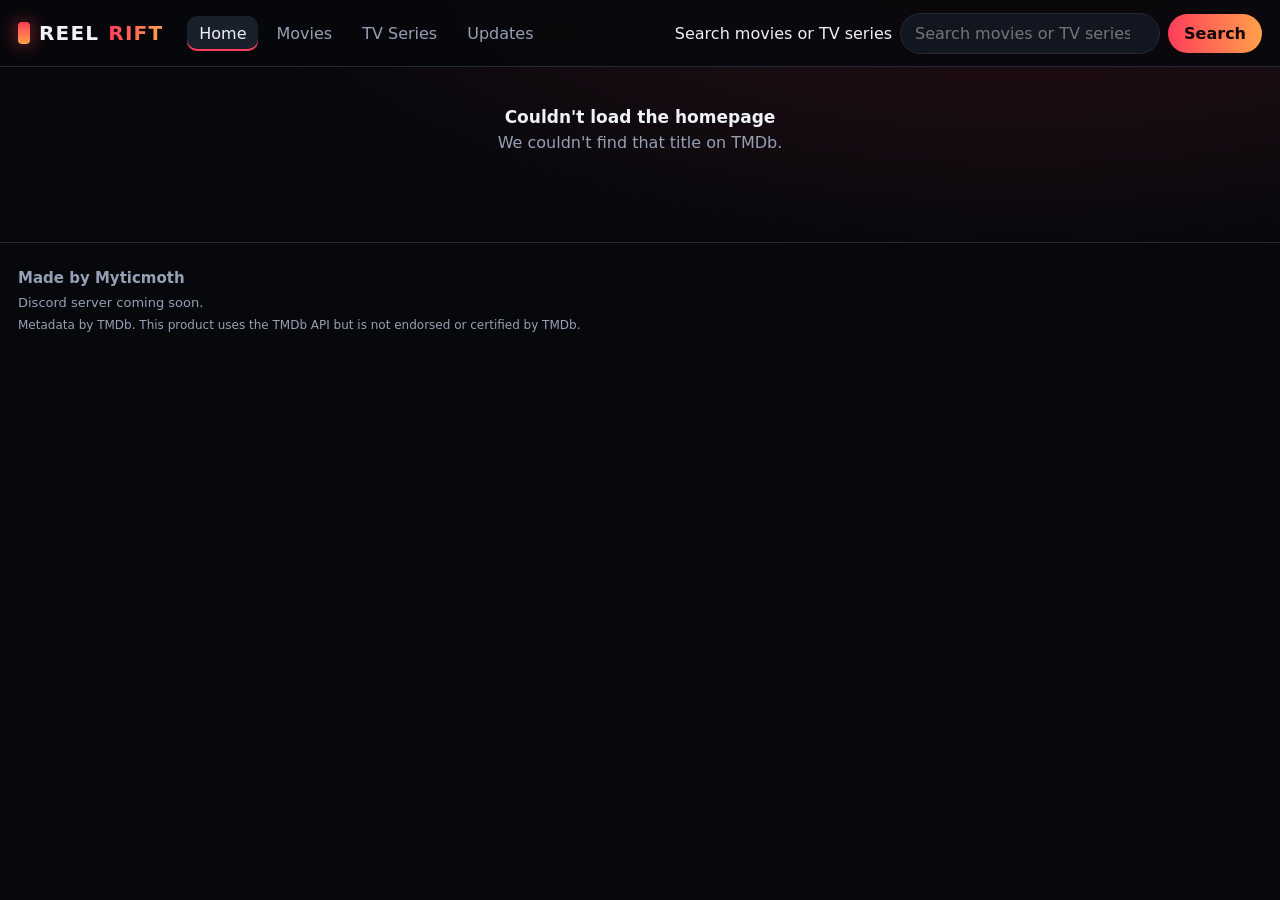
==== index.html @ a55b3f1a "Improve ReelRift SEO branding" ====
<!DOCTYPE html>
<html lang="en">
<head>
  <meta charset="UTF-8" />
  <meta name="viewport" content="width=device-width, initial-scale=1.0" />

  <!-- Primary SEO -->
  <title>ReelRift — Stream Movies &amp; TV Series</title>

  <meta
    name="description"
    content="ReelRift is a movie and TV series platform for discovering popular films, TV shows, and the latest updates."
  />

  <meta name="application-name" content="ReelRift" />
  <meta name="apple-mobile-web-app-title" content="ReelRift" />

  <meta
    name="robots"
    content="index, follow, max-image-preview:large, max-snippet:-1, max-video-preview:-1"
  />

  <!-- Canonical -->
  <link
    rel="canonical"
    href="https://reelrift-lake.vercel.app/"
  />

  <!-- Open Graph -->
  <meta property="og:type" content="website" />
  <meta property="og:site_name" content="ReelRift" />
  <meta
    property="og:title"
    content="ReelRift — Movies &amp; TV Series"
  />
  <meta
    property="og:description"
    content="Discover movies, TV series, and the latest updates on ReelRift."
  />
  <meta
    property="og:url"
    content="https://reelrift-lake.vercel.app/"
  />

  <!-- Twitter / X -->
  <meta name="twitter:card" content="summary" />
  <meta
    name="twitter:title"
    content="ReelRift — Movies &amp; TV Series"
  />
  <meta
    name="twitter:description"
    content="Discover movies and TV series on ReelRift."
  />

  <!-- Website structured data -->
  <script type="application/ld+json">
  {
    "@context": "https://schema.org",
    "@type": "WebSite",
    "name": "ReelRift",
    "alternateName": "ReelRift",
    "url": "https://reelrift-lake.vercel.app/"
  }
  </script>

  <link rel="stylesheet" href="/style.css" />
</head>

<body>

  <!-- Header -->
  <header class="site-header">
    <div class="wrap header-inner">

      <!-- Logo -->
      <a
        class="logo"
        href="/"
        aria-label="ReelRift Home"
      >
        <span class="dot"></span>
        REEL<span class="b">RIFT</span>
      </a>

      <!-- Navigation -->
      <nav
        class="nav"
        aria-label="Main navigation"
      >

        <button
          data-nav="home"
          class="active"
          type="button"
        >
          Home
        </button>

        <button
          data-nav="movies"
          type="button"
        >
          Movies
        </button>

        <button
          data-nav="tv"
          type="button"
        >
          TV Series
        </button>

        <button
          data-nav="updates"
          type="button"
        >
          Updates
        </button>

      </nav>

      <!-- Search -->
      <div class="search">

        <label
          for="searchInput"
          class="sr-only"
        >
          Search movies or TV series
        </label>

        <input
          id="searchInput"
          type="search"
          placeholder="Search movies or TV series…"
          autocomplete="off"
          aria-label="Search movies or TV series"
        />

        <button
          class="btn primary"
          id="searchBtn"
          type="button"
        >
          Search
        </button>

      </div>

    </div>
  </header>


  <!-- Main Content -->
  <main
    class="wrap"
    id="app"
  >
  </main>


  <!-- Footer -->
  <footer class="site-footer">
    <div
      class="wrap"
      id="siteFooter"
    >
    </div>
  </footer>


  <!-- JavaScript -->
  <script src="/script.js"></script>

</body>
</html>
---- style.css ----
:root {
  --bg: #07080c;
  --bg-2: #0d1017;
  --surface: #121620;
  --surface-2: #1a1f2c;
  --line: #232936;
  --text: #eef1f7;
  --muted: #96a0b5;
  --brand: #ff3d5a;
  --brand-2: #ffa14a;
  --radius: 14px;
  --shadow: 0 18px 40px rgba(0, 0, 0, 0.5);
}

* { box-sizing: border-box; margin: 0; padding: 0; }

html, body { background: var(--bg); color: var(--text); }

body {
  font-family: "Segoe UI", system-ui, -apple-system, Roboto, Helvetica, Arial, sans-serif;
  min-height: 100vh;
  -webkit-font-smoothing: antialiased;
  background-image: radial-gradient(1200px 500px at 80% -10%, rgba(255, 61, 90, 0.16), transparent 70%);
}

img { display: block; max-width: 100%; }
a { color: inherit; text-decoration: none; }
button, input, select { font: inherit; color: inherit; }

.wrap { width: 100%; max-width: 1280px; margin: 0 auto; padding: 0 18px; }

/* ---------- header ---------- */
.site-header {
  position: sticky; top: 0; z-index: 50;
  backdrop-filter: blur(14px);
  background: rgba(7, 8, 12, 0.82);
  border-bottom: 1px solid var(--line);
}
.header-inner { display: flex; align-items: center; gap: 16px; height: 66px; }
.logo { display: flex; align-items: center; gap: 9px; font-weight: 800; letter-spacing: 0.06em; font-size: 20px; }
.logo .dot {
  width: 12px; height: 22px; border-radius: 4px;
  background: linear-gradient(180deg, var(--brand), var(--brand-2));
  box-shadow: 0 0 18px rgba(255, 61, 90, 0.7);
}
.logo span.b { background: linear-gradient(90deg, var(--brand), var(--brand-2)); -webkit-background-clip: text; background-clip: text; color: transparent; }

.nav { display: flex; gap: 6px; margin-left: 8px; }
.nav button {
  background: transparent; border: 0; cursor: pointer; color: var(--muted);
  padding: 8px 12px; border-radius: 10px; transition: 0.2s;
}
.nav button:hover { color: var(--text); background: var(--surface-2); }
.nav button.active { color: var(--text); background: var(--surface-2); box-shadow: inset 0 -2px 0 var(--brand); }

.search { margin-left: auto; display: flex; align-items: center; gap: 8px; }
.search input {
  width: 260px; max-width: 46vw;
  background: var(--surface); border: 1px solid var(--line);
  padding: 10px 14px; border-radius: 999px; outline: none; transition: 0.2s;
}
.search input:focus { border-color: var(--brand); box-shadow: 0 0 0 3px rgba(255, 61, 90, 0.16); }
.btn {
  cursor: pointer; border: 1px solid var(--line); background: var(--surface);
  padding: 10px 16px; border-radius: 999px; transition: 0.2s; white-space: nowrap;
}
.btn:hover { border-color: var(--brand); transform: translateY(-1px); }
.btn.primary { border: 0; background: linear-gradient(90deg, var(--brand), var(--brand-2)); color: #12060a; font-weight: 700; }

/* ---------- hero ---------- */
.hero {
  position: relative; margin: 20px auto 8px; border-radius: 22px; overflow: hidden;
  min-height: 380px; display: flex; align-items: flex-end; box-shadow: var(--shadow);
  background: var(--surface);
}
.hero img.bd { position: absolute; inset: 0; width: 100%; height: 100%; object-fit: cover; opacity: 0.55; }
.hero .veil { position: absolute; inset: 0; background: linear-gradient(90deg, rgba(7,8,12,0.96) 12%, rgba(7,8,12,0.35) 70%, rgba(7,8,12,0.9)); }
.hero-body { position: relative; padding: 34px; max-width: 640px; }
.hero-body h1 { font-size: clamp(26px, 4vw, 44px); line-height: 1.08; margin-bottom: 10px; }
.hero-body p { color: var(--muted); margin-bottom: 16px; display: -webkit-box; -webkit-line-clamp: 3; -webkit-box-orient: vertical; overflow: hidden; }
.pill-row { display: flex; gap: 8px; flex-wrap: wrap; margin-bottom: 14px; }
.pill { font-size: 12px; padding: 5px 10px; border-radius: 999px; background: var(--surface-2); border: 1px solid var(--line); color: var(--muted); }

/* ---------- rows ---------- */
.section { margin: 34px 0; }
.section-head { display: flex; align-items: center; justify-content: space-between; margin-bottom: 14px; }
.section-head h2 { font-size: 19px; letter-spacing: 0.02em; }
.section-head h2::before { content: ""; display: inline-block; width: 4px; height: 16px; margin-right: 10px; border-radius: 3px; background: linear-gradient(180deg, var(--brand), var(--brand-2)); vertical-align: -2px; }

.grid { display: grid; gap: 16px; grid-template-columns: repeat(auto-fill, minmax(158px, 1fr)); }

.card { cursor: pointer; border-radius: var(--radius); overflow: hidden; background: var(--surface); border: 1px solid var(--line); transition: transform 0.25s, border-color 0.25s, box-shadow 0.25s; }
.card:hover { transform: translateY(-6px); border-color: rgba(255, 61, 90, 0.6); box-shadow: var(--shadow); }
.poster { position: relative; aspect-ratio: 2 / 3; background: var(--surface-2); }
.poster img { width: 100%; height: 100%; object-fit: cover; }
.poster .noimg { display: flex; width: 100%; height: 100%; align-items: center; justify-content: center; color: var(--muted); font-size: 12px; text-align: center; padding: 10px; }
.badge { position: absolute; top: 8px; right: 8px; background: rgba(7,8,12,0.8); border: 1px solid var(--line); padding: 3px 8px; border-radius: 999px; font-size: 12px; font-weight: 700; }
.badge.star { color: var(--brand-2); }
.card-body { padding: 10px 12px 13px; }
.card-body h3 { font-size: 14px; font-weight: 600; line-height: 1.3; white-space: nowrap; overflow: hidden; text-overflow: ellipsis; }
.card-body small { color: var(--muted); font-size: 12px; }

/* ---------- watch page ---------- */
.watch-player { width: 100%; max-width: 1200px; aspect-ratio: 16 / 9; margin: 0 auto; background: #000; border-radius: 12px; overflow: hidden; box-shadow: var(--shadow); }
.watch-player iframe { width: 100%; height: 100%; border: 0; display: block; }

.servers { display: flex; gap: 10px; flex-wrap: wrap; justify-content: center; margin: 16px auto; max-width: 1200px; }
.server-btn { cursor: pointer; background: var(--surface); border: 1px solid var(--line); padding: 10px 20px; border-radius: 10px; transition: 0.2s; }
.server-btn:hover { border-color: var(--brand); }
.server-btn.active { background: linear-gradient(90deg, var(--brand), var(--brand-2)); color: #12060a; font-weight: 700; border-color: transparent; }

.detail { display: grid; grid-template-columns: 220px 1fr; gap: 24px; max-width: 1200px; margin: 26px auto; }
.detail .poster { border-radius: var(--radius); overflow: hidden; border: 1px solid var(--line); }
.detail h1 { font-size: clamp(22px, 3vw, 32px); margin-bottom: 8px; }
.detail p.ov { color: var(--muted); line-height: 1.65; margin: 12px 0; }
.meta { display: grid; grid-template-columns: repeat(auto-fit, minmax(140px, 1fr)); gap: 10px; margin-top: 14px; }
.meta div { background: var(--surface); border: 1px solid var(--line); border-radius: 10px; padding: 10px 12px; }
.meta span { display: block; color: var(--muted); font-size: 12px; margin-bottom: 3px; }

/* seasons + episodes */
.chips { display: flex; gap: 8px; flex-wrap: wrap; margin: 12px 0 18px; }
.chip { cursor: pointer; background: var(--surface); border: 1px solid var(--line); padding: 8px 14px; border-radius: 999px; transition: 0.2s; }
.chip:hover { border-color: var(--brand); }
.chip.active { background: var(--surface-2); box-shadow: inset 0 -2px 0 var(--brand); }

.eplist { display: grid; gap: 12px; max-width: 1200px; margin: 0 auto; }
.ep { display: grid; grid-template-columns: 160px 1fr; gap: 14px; background: var(--surface); border: 1px solid var(--line); border-radius: var(--radius); overflow: hidden; cursor: pointer; transition: 0.2s; }
.ep:hover { border-color: rgba(255,61,90,0.6); transform: translateY(-2px); }
.ep.active { border-color: var(--brand); }
.ep .thumb { aspect-ratio: 16 / 9; background: var(--surface-2); }
.ep .thumb img { width: 100%; height: 100%; object-fit: cover; }
.ep .info { padding: 12px 14px 14px 0; }
.ep .info h4 { font-size: 15px; margin-bottom: 4px; }
.ep .info p { color: var(--muted); font-size: 13px; line-height: 1.5; display: -webkit-box; -webkit-line-clamp: 2; -webkit-box-orient: vertical; overflow: hidden; }
.ep .info small { color: var(--muted); font-size: 12px; }

/* helpers */
.msg { text-align: center; padding: 40px 16px; color: var(--muted); }
.msg strong { display: block; color: var(--text); font-size: 17px; margin-bottom: 6px; }
.center { text-align: center; }
.hidden { display: none !important; }
.skeleton { border-radius: var(--radius); background: linear-gradient(90deg, var(--surface) 25%, var(--surface-2) 37%, var(--surface) 63%); background-size: 400% 100%; animation: sh 1.3s infinite linear; aspect-ratio: 2/3; }
@keyframes sh { 0% { background-position: 100% 0; } 100% { background-position: 0 0; } }
.fade { animation: fade 0.35s ease both; }
@keyframes fade { from { opacity: 0; transform: translateY(8px); } to { opacity: 1; transform: none; } }

footer.site-footer { border-top: 1px solid var(--line); margin-top: 50px; padding: 26px 0; color: var(--muted); font-size: 13px; }

/* ---------- admin ---------- */
.admin-shell { max-width: 1100px; margin: 40px auto; padding: 0 18px; }
.panel { background: var(--surface); border: 1px solid var(--line); border-radius: var(--radius); padding: 20px; margin-bottom: 18px; }
.panel h3 { margin-bottom: 12px; font-size: 16px; }
.field { margin-bottom: 12px; }
.field label { display: block; font-size: 12px; color: var(--muted); margin-bottom: 6px; }
.field input, .field select {
  width: 100%; background: var(--bg-2); border: 1px solid var(--line);
  padding: 11px 13px; border-radius: 10px; outline: none;
}
.field input:focus, .field select:focus { border-color: var(--brand); }
.row2 { display: grid; grid-template-columns: 1fr 1fr; gap: 12px; }
.login-card { max-width: 380px; margin: 12vh auto; }
.error { color: var(--brand); font-size: 13px; margin-top: 8px; }
.ok { color: #52d98a; font-size: 13px; margin-top: 8px; }
table.saved { width: 100%; border-collapse: collapse; font-size: 13px; }
table.saved th, table.saved td { text-align: left; padding: 9px 8px; border-bottom: 1px solid var(--line); word-break: break-all; }
table.saved th { color: var(--muted); font-weight: 600; }
.res-list { display: grid; gap: 8px; max-height: 320px; overflow: auto; }
.res { display: flex; gap: 10px; align-items: center; padding: 8px; border: 1px solid var(--line); border-radius: 10px; cursor: pointer; background: var(--bg-2); }
.res:hover { border-color: var(--brand); }
.res img { width: 42px; height: 63px; object-fit: cover; border-radius: 6px; background: var(--surface-2); }
.res b { font-size: 14px; }
.res small { color: var(--muted); display: block; }

@media (max-width: 760px) {
  .header-inner { flex-wrap: wrap; height: auto; padding: 12px 0; gap: 10px; }
  .search { width: 100%; margin-left: 0; order: 3; }
  .search input { width: 100%; max-width: none; }
  .detail { grid-template-columns: 1fr; }
  .detail .poster { max-width: 200px; }
  .ep { grid-template-columns: 120px 1fr; }
  .ep .info { padding: 10px 12px 12px 0; }
  .row2 { grid-template-columns: 1fr; }
  .grid { grid-template-columns: repeat(auto-fill, minmax(130px, 1fr)); gap: 12px; }
  .hero { min-height: 300px; }
  .hero-body { padding: 20px; }
}
/* blocked playback notice */
.blocked{
  display:flex;flex-direction:column;align-items:center;justify-content:center;
  height:100%;min-height:280px;gap:8px;text-align:center;padding:28px;
}
.blocked h3{font-size:20px;margin:0;color:var(--accent,#ff3d5a)}
.blocked p{margin:0;color:var(--muted);font-size:14px;max-width:420px}

/* footer */
.site-footer .foot-main{font-size:15px;font-weight:700}
.site-footer .foot-sub{margin-top:8px}

/* ---------- what is ReelRift ---------- */
.about-card {
  background: var(--surface);
  border: 1px solid var(--line);
  border-radius: 18px;
  padding: 26px 28px;
  position: relative;
  overflow: hidden;
}
.about-card::before {
  content: ""; position: absolute; left: 0; top: 0; bottom: 0; width: 4px;
  background: linear-gradient(180deg, var(--brand), var(--brand-2));
}
.about-card h2 { font-size: 22px; margin-bottom: 10px; }
.about-card p { color: var(--muted); line-height: 1.7; max-width: 820px; }

/* ---------- FAQ ---------- */
.faq-item {
  background: var(--surface);
  border: 1px solid var(--line);
  border-radius: 12px;
  padding: 4px 16px;
  margin-bottom: 10px;
  transition: border-color 0.2s;
}
.faq-item[open] { border-color: rgba(255, 61, 90, 0.55); }
.faq-item summary {
  cursor: pointer; list-style: none;
  padding: 14px 0; font-weight: 600; font-size: 15px;
  display: flex; align-items: center; justify-content: space-between; gap: 12px;
}
.faq-item summary::-webkit-details-marker { display: none; }
.faq-item summary::after {
  content: "+"; color: var(--brand-2); font-size: 22px; font-weight: 400;
  line-height: 1; transition: transform 0.2s;
}
.faq-item[open] summary::after { transform: rotate(45deg); }
.faq-item p { color: var(--muted); line-height: 1.65; padding: 0 0 16px; font-size: 14px; }

/* ---------- home search box ---------- */
.hs-card {
  background: linear-gradient(135deg, rgba(255, 61, 90, 0.12), rgba(255, 161, 74, 0.08)), var(--surface);
  border: 1px solid var(--line);
  border-radius: 18px;
  padding: 28px;
  text-align: center;
}
.hs-card h2 { font-size: 20px; margin-bottom: 16px; }
.hs-row { display: flex; gap: 10px; max-width: 560px; margin: 0 auto; }
.hs-row input {
  flex: 1; background: var(--bg-2); border: 1px solid var(--line);
  padding: 13px 18px; border-radius: 999px; outline: none; transition: 0.2s;
}
.hs-row input:focus { border-color: var(--brand); box-shadow: 0 0 0 3px rgba(255, 61, 90, 0.16); }
.hs-row .btn { padding: 13px 24px; }

@media (max-width: 560px) {
  .hs-row { flex-direction: column; }
}

/* ---------- updates & reports page ---------- */
.page-head h1 {
  font-size: clamp(28px, 4vw, 40px);
  letter-spacing: -0.02em;
  margin-bottom: 8px;
}
.page-head p { color: var(--muted); max-width: 680px; line-height: 1.7; }

.updates-list { display: grid; gap: 14px; }
.update-card {
  background: var(--surface);
  border: 1px solid var(--line);
  border-radius: 16px;
  padding: 22px 24px;
  position: relative;
  transition: border-color 0.2s, transform 0.2s;
}
.update-card:hover { border-color: rgba(255, 61, 90, 0.4); transform: translateY(-2px); }
.update-card.pinned::before {
  content: ""; position: absolute; left: 0; top: 0; bottom: 0; width: 4px;
  border-radius: 16px 0 0 16px;
  background: linear-gradient(180deg, var(--brand), var(--brand-2));
}
.update-meta {
  display: flex; align-items: center; gap: 10px;
  margin-bottom: 8px; font-size: 12px; color: var(--muted);
}
.update-card h3 { font-size: 18px; margin-bottom: 8px; }
.update-card p { color: var(--muted); line-height: 1.7; font-size: 14px; white-space: pre-wrap; }

.report-card {
  background: linear-gradient(135deg, rgba(255, 61, 90, 0.1), rgba(255, 161, 74, 0.06)), var(--surface);
  border: 1px solid var(--line);
  border-radius: 18px;
  padding: 28px;
}
.report-card h2 { font-size: 20px; margin-bottom: 6px; }
.report-sub { color: var(--muted); font-size: 14px; margin-bottom: 18px; }
.report-card .field { margin-bottom: 14px; }
.report-card label { display: block; font-size: 13px; font-weight: 600; margin-bottom: 6px; }
.report-card .opt { color: var(--muted); font-weight: 400; }
.report-card input,
.report-card select,
.report-card textarea {
  width: 100%; background: var(--bg-2); border: 1px solid var(--line);
  color: inherit; font: inherit; padding: 12px 14px; border-radius: 12px;
  outline: none; transition: 0.2s; resize: vertical;
}
.report-card input:focus,
.report-card select:focus,
.report-card textarea:focus {
  border-color: var(--brand); box-shadow: 0 0 0 3px rgba(255, 61, 90, 0.16);
}
.report-card .row2 { display: grid; grid-template-columns: 1fr 1fr; gap: 14px; }
@media (max-width: 560px) { .report-card .row2 { grid-template-columns: 1fr; } }
.report-card .ok, .report-card .error { margin-top: 12px; font-size: 14px; }
.report-card .ok { color: #4ade80; }
.report-card .error { color: var(--brand); }
.hidden { display: none !important; }

/* ---------- admin: reports & announcements ---------- */
.rep-item {
  border: 1px solid var(--line); border-radius: 12px;
  padding: 14px 16px; margin-bottom: 10px; background: var(--bg-2);
}
.rep-item.handled { opacity: 0.55; }
.rep-head {
  display: flex; flex-wrap: wrap; gap: 8px; align-items: center;
  font-size: 12px; color: var(--muted); margin-bottom: 8px;
}
.rep-item p { font-size: 14px; line-height: 1.6; white-space: pre-wrap; }
.rep-actions { display: flex; gap: 8px; margin-top: 10px; }
.rep-actions .btn { padding: 7px 14px; font-size: 12px; }
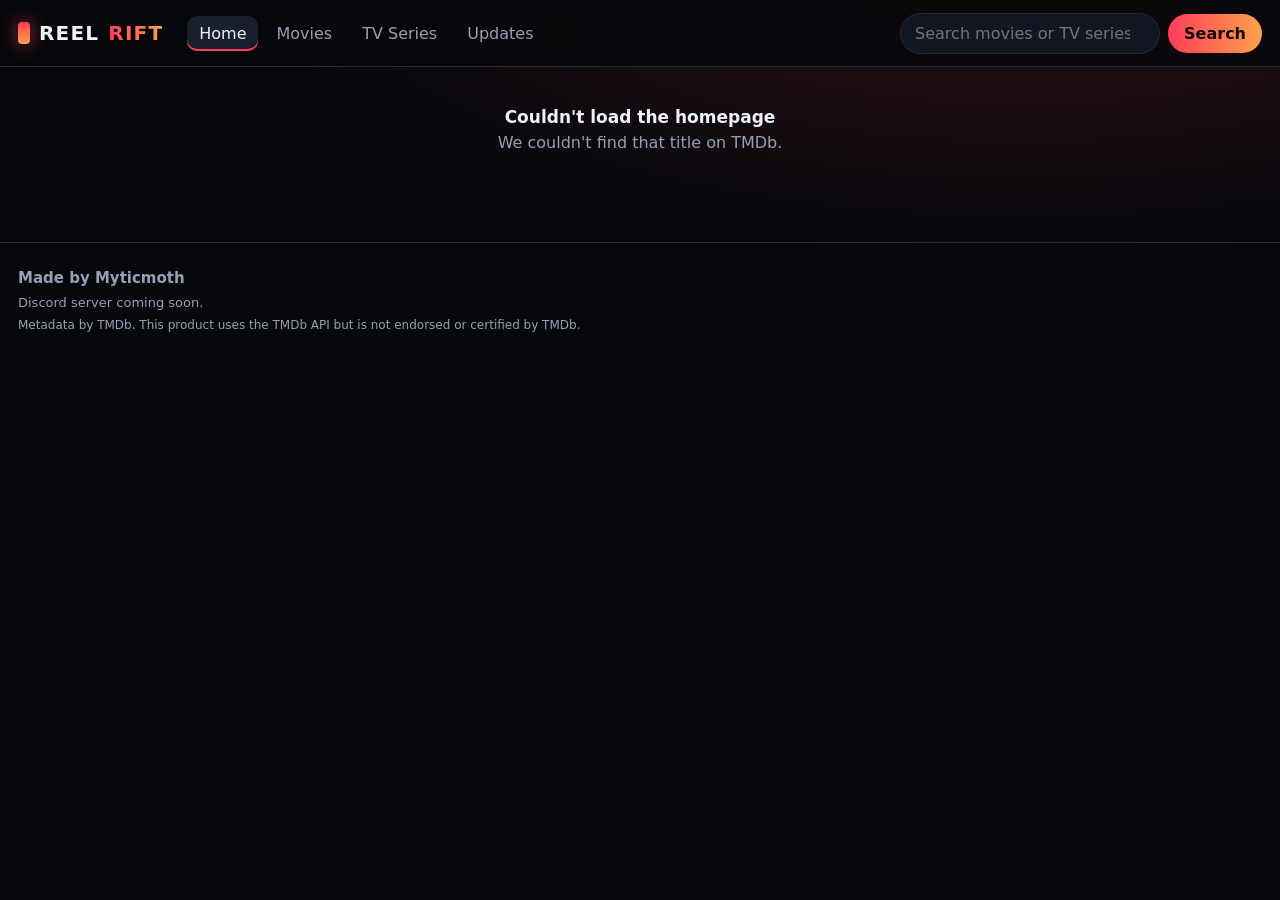
==== commit 74ad79ee: "Update index.html" ====
--- a/index.html
+++ b/index.html
@@ -127,7 +127,7 @@
           for="searchInput"
           class="sr-only"
         >
-          Search movies or TV series
+          
         </label>
 
         <input
@@ -174,4 +174,4 @@
   <script src="/script.js"></script>
 
 </body>
-</html>+</html>
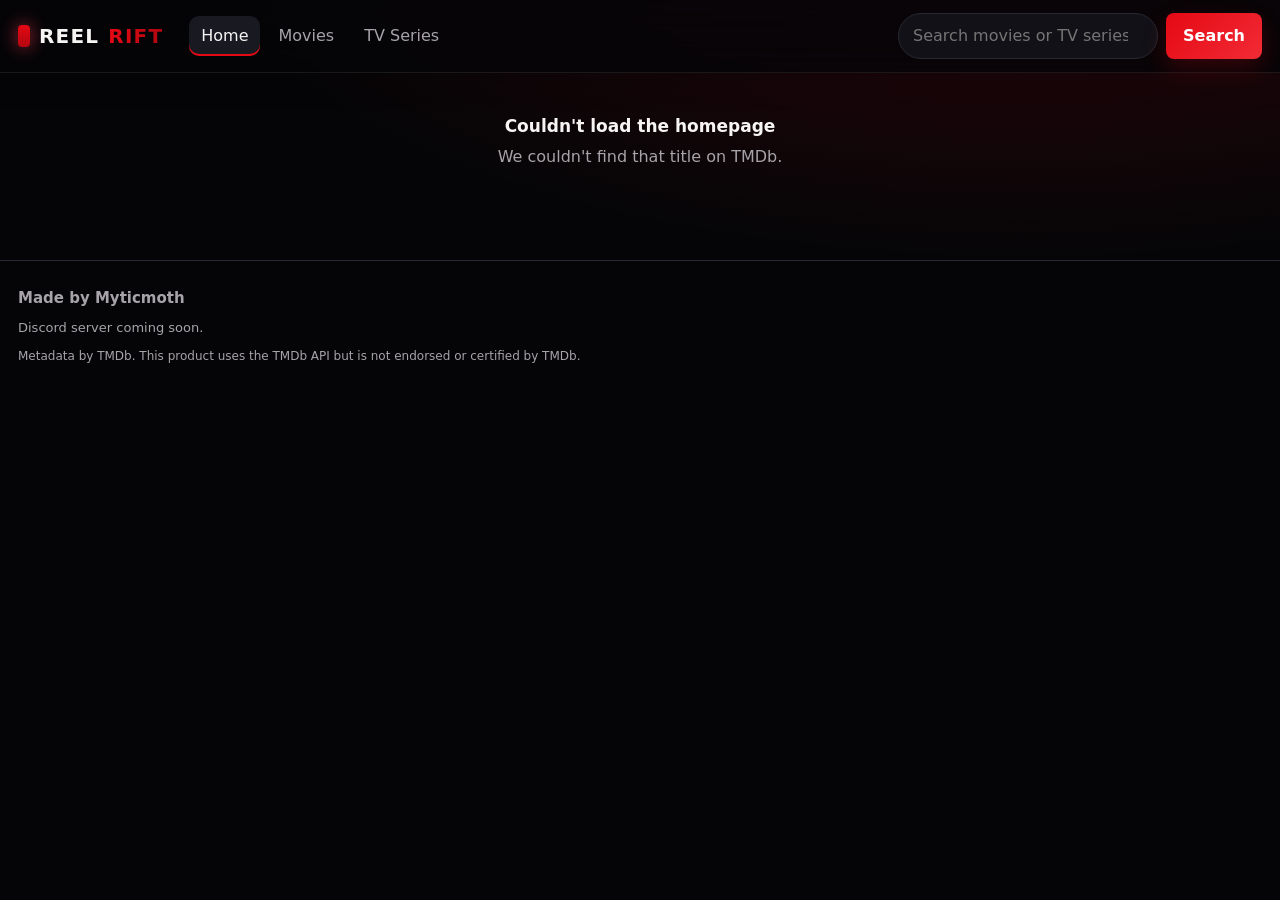
==== commit 781a91dc: "feat: update admin page title and login view; adjust button styles and colors; tweak CSS variables a" ====
--- a/index.html
+++ b/index.html
@@ -1,177 +1,39 @@
 <!DOCTYPE html>
 <html lang="en">
 <head>
-  <meta charset="UTF-8" />
-  <meta name="viewport" content="width=device-width, initial-scale=1.0" />
+<meta charset="utf-8" />
+<meta name="viewport" content="width=device-width, initial-scale=1" />
+<title>ReelRift — Stream Movies &amp; TV Series</title>
+<meta name="description" content="ReelRift is a modern dark streaming interface for discovering popular movies, top rated films and TV series with instant multi-server playback." />
+<meta property="og:title" content="ReelRift — Stream Movies &amp; TV Series" />
+<meta property="og:description" content="Discover popular movies, top rated films and TV series on ReelRift." />
+<meta property="og:type" content="website" />
+<meta name="twitter:card" content="summary_large_image" />
+<link rel="icon" href="/favicon.ico" type="image/x-icon" />
+<link rel="stylesheet" href="/style.css" />
+</head>
+<body class="public-page">
+<header class="site-header">
+  <div class="wrap header-inner">
+    <a class="logo" href="#" data-nav="home"><span class="dot"></span>REEL<span class="b">RIFT</span></a>
+    <nav class="nav">
+      <button data-nav="home" class="active">Home</button>
+      <button data-nav="movies">Movies</button>
+      <button data-nav="tv">TV Series</button>
+    </nav>
+    <div class="search">
+      <input id="searchInput" type="search" placeholder="Search movies or TV series…" autocomplete="off" />
+      <button class="btn primary" id="searchBtn">Search</button>
+    </div>
+  </div>
+</header>
 
-  <!-- Primary SEO -->
-  <title>ReelRift — Stream Movies &amp; TV Series</title>
+<main class="wrap" id="app"></main>
 
-  <meta
-    name="description"
-    content="ReelRift is a movie and TV series platform for discovering popular films, TV shows, and the latest updates."
-  />
+<footer class="site-footer">
+  <div class="wrap" id="siteFooter"></div>
+</footer>
 
-  <meta name="application-name" content="ReelRift" />
-  <meta name="apple-mobile-web-app-title" content="ReelRift" />
-
-  <meta
-    name="robots"
-    content="index, follow, max-image-preview:large, max-snippet:-1, max-video-preview:-1"
-  />
-
-  <!-- Canonical -->
-  <link
-    rel="canonical"
-    href="https://reelrift-lake.vercel.app/"
-  />
-
-  <!-- Open Graph -->
-  <meta property="og:type" content="website" />
-  <meta property="og:site_name" content="ReelRift" />
-  <meta
-    property="og:title"
-    content="ReelRift — Movies &amp; TV Series"
-  />
-  <meta
-    property="og:description"
-    content="Discover movies, TV series, and the latest updates on ReelRift."
-  />
-  <meta
-    property="og:url"
-    content="https://reelrift-lake.vercel.app/"
-  />
-
-  <!-- Twitter / X -->
-  <meta name="twitter:card" content="summary" />
-  <meta
-    name="twitter:title"
-    content="ReelRift — Movies &amp; TV Series"
-  />
-  <meta
-    name="twitter:description"
-    content="Discover movies and TV series on ReelRift."
-  />
-
-  <!-- Website structured data -->
-  <script type="application/ld+json">
-  {
-    "@context": "https://schema.org",
-    "@type": "WebSite",
-    "name": "ReelRift",
-    "alternateName": "ReelRift",
-    "url": "https://reelrift-lake.vercel.app/"
-  }
-  </script>
-
-  <link rel="stylesheet" href="/style.css" />
-</head>
-
-<body>
-
-  <!-- Header -->
-  <header class="site-header">
-    <div class="wrap header-inner">
-
-      <!-- Logo -->
-      <a
-        class="logo"
-        href="/"
-        aria-label="ReelRift Home"
-      >
-        <span class="dot"></span>
-        REEL<span class="b">RIFT</span>
-      </a>
-
-      <!-- Navigation -->
-      <nav
-        class="nav"
-        aria-label="Main navigation"
-      >
-
-        <button
-          data-nav="home"
-          class="active"
-          type="button"
-        >
-          Home
-        </button>
-
-        <button
-          data-nav="movies"
-          type="button"
-        >
-          Movies
-        </button>
-
-        <button
-          data-nav="tv"
-          type="button"
-        >
-          TV Series
-        </button>
-
-        <button
-          data-nav="updates"
-          type="button"
-        >
-          Updates
-        </button>
-
-      </nav>
-
-      <!-- Search -->
-      <div class="search">
-
-        <label
-          for="searchInput"
-          class="sr-only"
-        >
-          
-        </label>
-
-        <input
-          id="searchInput"
-          type="search"
-          placeholder="Search movies or TV series…"
-          autocomplete="off"
-          aria-label="Search movies or TV series"
-        />
-
-        <button
-          class="btn primary"
-          id="searchBtn"
-          type="button"
-        >
-          Search
-        </button>
-
-      </div>
-
-    </div>
-  </header>
-
-
-  <!-- Main Content -->
-  <main
-    class="wrap"
-    id="app"
-  >
-  </main>
-
-
-  <!-- Footer -->
-  <footer class="site-footer">
-    <div
-      class="wrap"
-      id="siteFooter"
-    >
-    </div>
-  </footer>
-
-
-  <!-- JavaScript -->
-  <script src="/script.js"></script>
-
+<script src="/script.js"></script>
 </body>
 </html>
--- a/style.css
+++ b/style.css
@@ -1,27 +1,33 @@
 :root {
-  --bg: #07080c;
-  --bg-2: #0d1017;
-  --surface: #121620;
-  --surface-2: #1a1f2c;
-  --line: #232936;
-  --text: #eef1f7;
-  --muted: #96a0b5;
-  --brand: #ff3d5a;
-  --brand-2: #ffa14a;
-  --radius: 14px;
-  --shadow: 0 18px 40px rgba(0, 0, 0, 0.5);
+  --bg: #050507;
+  --bg-2: #0b0b10;
+  --surface: #111117;
+  --surface-2: #191922;
+  --line: #292934;
+  --text: #f7f5f4;
+  --muted: #a7a3a8;
+  --brand: #e50914;
+  --brand-2: #b20710;
+  --danger: #ff6b75;
+  --ok: #67d39a;
+  --radius: 12px;
+  --shadow: 0 24px 70px rgba(0,0,0,.46);
+  --glow: 0 0 32px rgba(229,9,20,.18);
 }
 
 * { box-sizing: border-box; margin: 0; padding: 0; }
 
-html, body { background: var(--bg); color: var(--text); }
+html, body { background: var(--bg); color: var(--text); scroll-behavior: smooth; }
 
 body {
   font-family: "Segoe UI", system-ui, -apple-system, Roboto, Helvetica, Arial, sans-serif;
   min-height: 100vh;
+  line-height: 1.55;
   -webkit-font-smoothing: antialiased;
-  background-image: radial-gradient(1200px 500px at 80% -10%, rgba(255, 61, 90, 0.16), transparent 70%);
-}
+  background-image: radial-gradient(1200px 500px at 80% -10%, rgba(229, 9, 20, 0.18), transparent 70%);
+}
+
+button:focus-visible, a:focus-visible, input:focus-visible, select:focus-visible, summary:focus-visible { outline: 2px solid #f14b53; outline-offset: 3px; }
 
 img { display: block; max-width: 100%; }
 a { color: inherit; text-decoration: none; }
@@ -32,11 +38,12 @@
 /* ---------- header ---------- */
 .site-header {
   position: sticky; top: 0; z-index: 50;
-  backdrop-filter: blur(14px);
-  background: rgba(7, 8, 12, 0.82);
-  border-bottom: 1px solid var(--line);
-}
-.header-inner { display: flex; align-items: center; gap: 16px; height: 66px; }
+  backdrop-filter: blur(18px) saturate(140%);
+  background: rgba(5, 5, 7, 0.86);
+  border-bottom: 1px solid rgba(255,255,255,.08);
+  box-shadow: 0 8px 30px rgba(0,0,0,.18);
+}
+.header-inner { display: flex; align-items: center; gap: 18px; height: 72px; }
 .logo { display: flex; align-items: center; gap: 9px; font-weight: 800; letter-spacing: 0.06em; font-size: 20px; }
 .logo .dot {
   width: 12px; height: 22px; border-radius: 4px;
@@ -61,20 +68,22 @@
 }
 .search input:focus { border-color: var(--brand); box-shadow: 0 0 0 3px rgba(255, 61, 90, 0.16); }
 .btn {
-  cursor: pointer; border: 1px solid var(--line); background: var(--surface);
-  padding: 10px 16px; border-radius: 999px; transition: 0.2s; white-space: nowrap;
-}
-.btn:hover { border-color: var(--brand); transform: translateY(-1px); }
-.btn.primary { border: 0; background: linear-gradient(90deg, var(--brand), var(--brand-2)); color: #12060a; font-weight: 700; }
+  cursor: pointer; border: 1px solid rgba(255,255,255,.12); background: rgba(255,255,255,.05);
+  padding: 11px 17px; border-radius: 8px; transition: transform .22s ease, border-color .22s ease, background .22s ease; white-space: nowrap;
+}
+.btn:hover { border-color: rgba(229,9,20,.72); transform: translateY(-2px); background: rgba(229,9,20,.12); }
+.btn.primary { border: 0; background: linear-gradient(135deg, var(--brand), #f12b35); color: #fff; font-weight: 700; box-shadow: 0 10px 24px rgba(229,9,20,.2); }
+.btn.primary:hover { background: linear-gradient(135deg, #f12b35, var(--brand-2)); box-shadow: 0 12px 30px rgba(229,9,20,.34); }
 
 /* ---------- hero ---------- */
 .hero {
-  position: relative; margin: 20px auto 8px; border-radius: 22px; overflow: hidden;
-  min-height: 380px; display: flex; align-items: flex-end; box-shadow: var(--shadow);
-  background: var(--surface);
-}
-.hero img.bd { position: absolute; inset: 0; width: 100%; height: 100%; object-fit: cover; opacity: 0.55; }
-.hero .veil { position: absolute; inset: 0; background: linear-gradient(90deg, rgba(7,8,12,0.96) 12%, rgba(7,8,12,0.35) 70%, rgba(7,8,12,0.9)); }
+  position: relative; margin: 28px auto 12px; border-radius: 16px; overflow: hidden;
+  min-height: 470px; display: flex; align-items: flex-end; box-shadow: var(--shadow), var(--glow);
+  background: var(--surface); border: 1px solid rgba(255,255,255,.08);
+}
+.hero img.bd { position: absolute; inset: 0; width: 100%; height: 100%; object-fit: cover; opacity: 0.64; transform: scale(1.02); transition: transform 1.2s ease; }
+.hero:hover img.bd { transform: scale(1.06); }
+.hero .veil { position: absolute; inset: 0; background: linear-gradient(90deg, rgba(5,5,7,.98) 7%, rgba(5,5,7,.72) 45%, rgba(5,5,7,.18) 78%, rgba(5,5,7,.72)), linear-gradient(0deg, rgba(5,5,7,.96), transparent 55%); }
 .hero-body { position: relative; padding: 34px; max-width: 640px; }
 .hero-body h1 { font-size: clamp(26px, 4vw, 44px); line-height: 1.08; margin-bottom: 10px; }
 .hero-body p { color: var(--muted); margin-bottom: 16px; display: -webkit-box; -webkit-line-clamp: 3; -webkit-box-orient: vertical; overflow: hidden; }
@@ -89,8 +98,10 @@
 
 .grid { display: grid; gap: 16px; grid-template-columns: repeat(auto-fill, minmax(158px, 1fr)); }
 
-.card { cursor: pointer; border-radius: var(--radius); overflow: hidden; background: var(--surface); border: 1px solid var(--line); transition: transform 0.25s, border-color 0.25s, box-shadow 0.25s; }
-.card:hover { transform: translateY(-6px); border-color: rgba(255, 61, 90, 0.6); box-shadow: var(--shadow); }
+.card { cursor: pointer; border-radius: 10px; overflow: hidden; background: var(--surface); border: 1px solid rgba(255,255,255,.08); transition: transform .28s ease, border-color .28s ease, box-shadow .28s ease; }
+.card:hover { transform: translateY(-8px) scale(1.015); border-color: rgba(229,9,20,.72); box-shadow: 0 18px 38px rgba(0,0,0,.5), 0 0 22px rgba(229,9,20,.12); }
+.card .poster { transition: filter .28s ease; }
+.card:hover .poster { filter: saturate(1.08) contrast(1.04); }
 .poster { position: relative; aspect-ratio: 2 / 3; background: var(--surface-2); }
 .poster img { width: 100%; height: 100%; object-fit: cover; }
 .poster .noimg { display: flex; width: 100%; height: 100%; align-items: center; justify-content: center; color: var(--muted); font-size: 12px; text-align: center; padding: 10px; }
@@ -147,6 +158,26 @@
 footer.site-footer { border-top: 1px solid var(--line); margin-top: 50px; padding: 26px 0; color: var(--muted); font-size: 13px; }
 
 /* ---------- admin ---------- */
+.admin-page { background-image: radial-gradient(700px 420px at 50% 0%, rgba(229,9,20,.12), transparent 72%); }
+.admin-page .site-header { background: rgba(5,5,7,.92); }
+.admin-page .admin-shell { max-width: 1080px; margin: 42px auto 80px; padding: 0 20px; }
+.admin-page .admin-intro { display: flex; align-items: end; justify-content: space-between; gap: 20px; margin-bottom: 24px; }
+.admin-page .admin-intro h1 { font-size: clamp(28px, 4vw, 42px); line-height: 1; margin: 7px 0 9px; }
+.admin-page .admin-intro p { color: var(--muted); font-size: 14px; }
+.admin-page .eyebrow { color: var(--brand); font-size: 10px; font-weight: 800; letter-spacing: .18em; }
+.admin-page .status-chip { border: 1px solid rgba(103,211,154,.28); color: var(--ok); background: rgba(103,211,154,.08); padding: 8px 12px; border-radius: 999px; white-space: nowrap; font-size: 12px; }
+.admin-page .panel { background: linear-gradient(145deg, rgba(255,255,255,.045), rgba(255,255,255,.015)), var(--surface); border: 1px solid rgba(255,255,255,.09); border-radius: 14px; box-shadow: 0 18px 50px rgba(0,0,0,.24); }
+.admin-page .panel h3 { letter-spacing: .01em; }
+.admin-page .login-card { max-width: 430px; margin: 12vh auto 0; padding: 36px; }
+.admin-page .login-card::before { content: "SECURE CONTROL ROOM"; display: block; color: var(--brand); font-size: 11px; letter-spacing: .18em; font-weight: 800; margin-bottom: 12px; }
+.admin-page .field input, .admin-page .field select { background: #0b0b10; border-color: rgba(255,255,255,.12); border-radius: 8px; }
+.admin-page .field input:focus, .admin-page .field select:focus { border-color: var(--brand); box-shadow: 0 0 0 3px rgba(229,9,20,.14); }
+.admin-page .res-item { border-color: rgba(255,255,255,.09); background: rgba(255,255,255,.025); transition: border-color .2s, transform .2s; }
+.admin-page .res-item:hover { border-color: rgba(229,9,20,.7); transform: translateX(3px); }
+.admin-page .saved { border-color: rgba(255,255,255,.1); }
+.admin-page .saved th { color: #e8e5e6; background: rgba(229,9,20,.1); }
+.admin-page .saved td { border-color: rgba(255,255,255,.07); }
+
 .admin-shell { max-width: 1100px; margin: 40px auto; padding: 0 18px; }
 .panel { background: var(--surface); border: 1px solid var(--line); border-radius: var(--radius); padding: 20px; margin-bottom: 18px; }
 .panel h3 { margin-bottom: 12px; font-size: 16px; }
@@ -172,6 +203,7 @@
 .res small { color: var(--muted); display: block; }
 
 @media (max-width: 760px) {
+  .admin-page .admin-intro { align-items: flex-start; flex-direction: column; }
   .header-inner { flex-wrap: wrap; height: auto; padding: 12px 0; gap: 10px; }
   .search { width: 100%; margin-left: 0; order: 3; }
   .search input { width: 100%; max-width: none; }
@@ -198,9 +230,9 @@
 
 /* ---------- what is ReelRift ---------- */
 .about-card {
-  background: var(--surface);
-  border: 1px solid var(--line);
-  border-radius: 18px;
+  background: linear-gradient(135deg, rgba(229,9,20,.11), transparent 58%), var(--surface);
+  border: 1px solid rgba(255,255,255,.09);
+  border-radius: 14px;
   padding: 26px 28px;
   position: relative;
   overflow: hidden;
@@ -237,9 +269,9 @@
 
 /* ---------- home search box ---------- */
 .hs-card {
-  background: linear-gradient(135deg, rgba(255, 61, 90, 0.12), rgba(255, 161, 74, 0.08)), var(--surface);
-  border: 1px solid var(--line);
-  border-radius: 18px;
+  background: linear-gradient(135deg, rgba(229,9,20,.14), rgba(178,7,16,.06)), var(--surface);
+  border: 1px solid rgba(255,255,255,.09);
+  border-radius: 14px;
   padding: 28px;
   text-align: center;
 }
@@ -255,77 +287,3 @@
 @media (max-width: 560px) {
   .hs-row { flex-direction: column; }
 }
-
-/* ---------- updates & reports page ---------- */
-.page-head h1 {
-  font-size: clamp(28px, 4vw, 40px);
-  letter-spacing: -0.02em;
-  margin-bottom: 8px;
-}
-.page-head p { color: var(--muted); max-width: 680px; line-height: 1.7; }
-
-.updates-list { display: grid; gap: 14px; }
-.update-card {
-  background: var(--surface);
-  border: 1px solid var(--line);
-  border-radius: 16px;
-  padding: 22px 24px;
-  position: relative;
-  transition: border-color 0.2s, transform 0.2s;
-}
-.update-card:hover { border-color: rgba(255, 61, 90, 0.4); transform: translateY(-2px); }
-.update-card.pinned::before {
-  content: ""; position: absolute; left: 0; top: 0; bottom: 0; width: 4px;
-  border-radius: 16px 0 0 16px;
-  background: linear-gradient(180deg, var(--brand), var(--brand-2));
-}
-.update-meta {
-  display: flex; align-items: center; gap: 10px;
-  margin-bottom: 8px; font-size: 12px; color: var(--muted);
-}
-.update-card h3 { font-size: 18px; margin-bottom: 8px; }
-.update-card p { color: var(--muted); line-height: 1.7; font-size: 14px; white-space: pre-wrap; }
-
-.report-card {
-  background: linear-gradient(135deg, rgba(255, 61, 90, 0.1), rgba(255, 161, 74, 0.06)), var(--surface);
-  border: 1px solid var(--line);
-  border-radius: 18px;
-  padding: 28px;
-}
-.report-card h2 { font-size: 20px; margin-bottom: 6px; }
-.report-sub { color: var(--muted); font-size: 14px; margin-bottom: 18px; }
-.report-card .field { margin-bottom: 14px; }
-.report-card label { display: block; font-size: 13px; font-weight: 600; margin-bottom: 6px; }
-.report-card .opt { color: var(--muted); font-weight: 400; }
-.report-card input,
-.report-card select,
-.report-card textarea {
-  width: 100%; background: var(--bg-2); border: 1px solid var(--line);
-  color: inherit; font: inherit; padding: 12px 14px; border-radius: 12px;
-  outline: none; transition: 0.2s; resize: vertical;
-}
-.report-card input:focus,
-.report-card select:focus,
-.report-card textarea:focus {
-  border-color: var(--brand); box-shadow: 0 0 0 3px rgba(255, 61, 90, 0.16);
-}
-.report-card .row2 { display: grid; grid-template-columns: 1fr 1fr; gap: 14px; }
-@media (max-width: 560px) { .report-card .row2 { grid-template-columns: 1fr; } }
-.report-card .ok, .report-card .error { margin-top: 12px; font-size: 14px; }
-.report-card .ok { color: #4ade80; }
-.report-card .error { color: var(--brand); }
-.hidden { display: none !important; }
-
-/* ---------- admin: reports & announcements ---------- */
-.rep-item {
-  border: 1px solid var(--line); border-radius: 12px;
-  padding: 14px 16px; margin-bottom: 10px; background: var(--bg-2);
-}
-.rep-item.handled { opacity: 0.55; }
-.rep-head {
-  display: flex; flex-wrap: wrap; gap: 8px; align-items: center;
-  font-size: 12px; color: var(--muted); margin-bottom: 8px;
-}
-.rep-item p { font-size: 14px; line-height: 1.6; white-space: pre-wrap; }
-.rep-actions { display: flex; gap: 8px; margin-top: 10px; }
-.rep-actions .btn { padding: 7px 14px; font-size: 12px; }
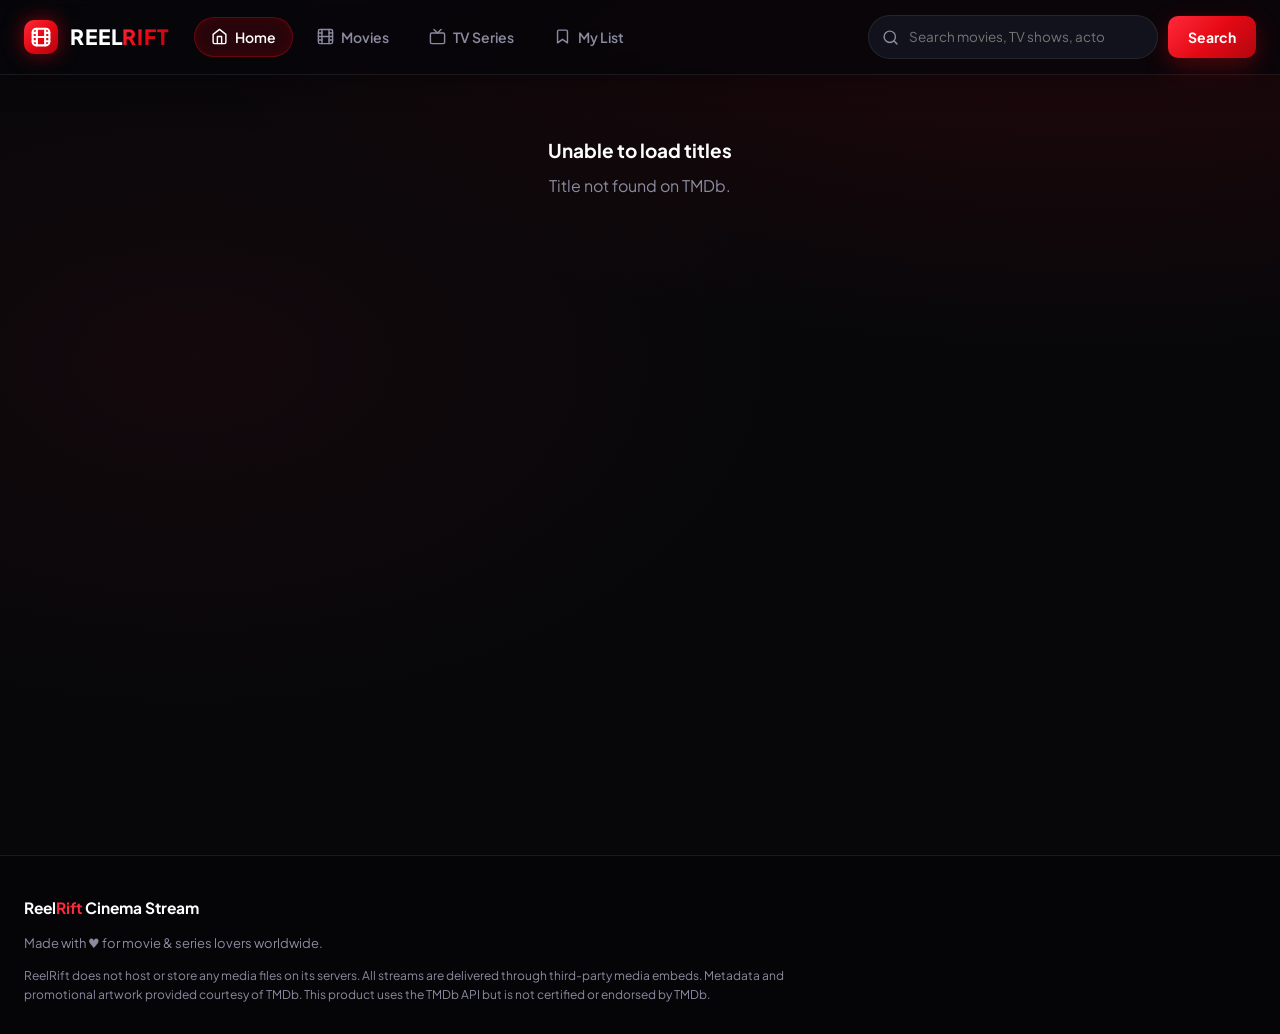
==== commit 4a65daad: "Upgrade ReelRift: Ultra-modern cinema UI, live search, watchlist, ambient player" ====
--- a/index.html
+++ b/index.html
@@ -2,34 +2,124 @@
 <html lang="en">
 <head>
 <meta charset="utf-8" />
-<meta name="viewport" content="width=device-width, initial-scale=1" />
-<title>ReelRift — Stream Movies &amp; TV Series</title>
-<meta name="description" content="ReelRift is a modern dark streaming interface for discovering popular movies, top rated films and TV series with instant multi-server playback." />
-<meta property="og:title" content="ReelRift — Stream Movies &amp; TV Series" />
-<meta property="og:description" content="Discover popular movies, top rated films and TV series on ReelRift." />
+<meta name="viewport" content="width=device-width, initial-scale=1, viewport-fit=cover" />
+<title>ReelRift — Stream Movies &amp; TV Series in HD</title>
+<meta name="description" content="ReelRift is a premier dark streaming platform to discover and watch popular movies, trending blockbusters, and top-rated TV series with instant multi-server playback." />
+<meta name="keywords" content="movies, streaming, tv shows, watch series, cinema, free hd stream" />
+<meta name="theme-color" content="#07070a" />
+
+<!-- Open Graph / Social Meta -->
+<meta property="og:title" content="ReelRift — Stream Movies &amp; TV Series in HD" />
+<meta property="og:description" content="Discover trending movies, top-rated series, and stream with instant high-speed multi-server playback." />
 <meta property="og:type" content="website" />
+<meta property="og:image" content="/favicon.ico" />
 <meta name="twitter:card" content="summary_large_image" />
+
+<!-- Google Fonts: Plus Jakarta Sans -->
+<link rel="preconnect" href="https://fonts.googleapis.com" />
+<link rel="preconnect" href="https://fonts.gstatic.com" crossorigin />
+<link href="https://fonts.googleapis.com/css2?family=Plus+Jakarta+Sans:wght@400;500;600;700;800&display=swap" rel="stylesheet" />
+
 <link rel="icon" href="/favicon.ico" type="image/x-icon" />
 <link rel="stylesheet" href="/style.css" />
 </head>
 <body class="public-page">
+
+<!-- Header Navigation -->
 <header class="site-header">
   <div class="wrap header-inner">
-    <a class="logo" href="#" data-nav="home"><span class="dot"></span>REEL<span class="b">RIFT</span></a>
+    <a class="logo" href="#" data-nav="home" aria-label="ReelRift Home">
+      <span class="logo-icon">
+        <svg viewBox="0 0 24 24" fill="none" stroke="currentColor" stroke-width="2.5" stroke-linecap="round" stroke-linejoin="round">
+          <rect x="2" y="2" width="20" height="20" rx="4"></rect>
+          <path d="M7 2v20"></path>
+          <path d="M17 2v20"></path>
+          <path d="M2 12h20"></path>
+          <path d="M2 7h5"></path>
+          <path d="M2 17h5"></path>
+          <path d="M17 7h5"></path>
+          <path d="M17 17h5"></path>
+        </svg>
+      </span>
+      <span class="logo-text">REEL<span class="brand-gradient">RIFT</span></span>
+    </a>
+
     <nav class="nav">
-      <button data-nav="home" class="active">Home</button>
-      <button data-nav="movies">Movies</button>
-      <button data-nav="tv">TV Series</button>
+      <button data-nav="home" class="nav-btn active">
+        <svg class="nav-icon" viewBox="0 0 24 24" fill="none" stroke="currentColor" stroke-width="2" stroke-linecap="round" stroke-linejoin="round"><path d="m3 9 9-7 9 7v11a2 2 0 0 1-2 2H5a2 2 0 0 1-2-2z"></path><polyline points="9 22 9 12 15 12 15 22"></polyline></svg>
+        <span>Home</span>
+      </button>
+      <button data-nav="movies" class="nav-btn">
+        <svg class="nav-icon" viewBox="0 0 24 24" fill="none" stroke="currentColor" stroke-width="2" stroke-linecap="round" stroke-linejoin="round"><rect x="2" y="2" width="20" height="20" rx="2.18"></rect><line x1="7" y1="2" x2="7" y2="22"></line><line x1="17" y1="2" x2="17" y2="22"></line><line x1="2" y1="12" x2="22" y2="12"></line><line x1="2" y1="7" x2="7" y2="7"></line><line x1="2" y1="17" x2="7" y2="17"></line><line x1="17" y1="17" x2="22" y2="17"></line><line x1="17" y1="7" x2="22" y2="7"></line></svg>
+        <span>Movies</span>
+      </button>
+      <button data-nav="tv" class="nav-btn">
+        <svg class="nav-icon" viewBox="0 0 24 24" fill="none" stroke="currentColor" stroke-width="2" stroke-linecap="round" stroke-linejoin="round"><rect x="2" y="7" width="20" height="15" rx="2" ry="2"></rect><polyline points="17 2 12 7 7 2"></polyline></svg>
+        <span>TV Series</span>
+      </button>
+      <button data-nav="watchlist" class="nav-btn">
+        <svg class="nav-icon" viewBox="0 0 24 24" fill="none" stroke="currentColor" stroke-width="2" stroke-linecap="round" stroke-linejoin="round"><path d="m19 21-7-5-7 5V5a2 2 0 0 1 2-2h10a2 2 0 0 1 2 2z"></path></svg>
+        <span>My List</span>
+        <span class="badge-count" id="watchlistCount">0</span>
+      </button>
     </nav>
-    <div class="search">
-      <input id="searchInput" type="search" placeholder="Search movies or TV series…" autocomplete="off" />
-      <button class="btn primary" id="searchBtn">Search</button>
+
+    <!-- Search Section with Live Dropdown -->
+    <div class="search-box">
+      <div class="search-input-wrap">
+        <svg class="search-icon" viewBox="0 0 24 24" fill="none" stroke="currentColor" stroke-width="2" stroke-linecap="round" stroke-linejoin="round">
+          <circle cx="11" cy="11" r="8"></circle>
+          <line x1="21" y1="21" x2="16.65" y2="16.65"></line>
+        </svg>
+        <input id="searchInput" type="search" placeholder="Search movies, TV shows, actors…" autocomplete="off" aria-label="Search" />
+        <button id="clearSearchBtn" class="clear-btn" aria-label="Clear search" style="display:none;">&times;</button>
+      </div>
+      <button class="btn btn-primary search-action-btn" id="searchBtn">Search</button>
+
+      <!-- Live Search Results Dropdown -->
+      <div class="live-search-dropdown" id="liveSearchDropdown"></div>
     </div>
   </div>
 </header>
 
-<main class="wrap" id="app"></main>
+<!-- Main App Container -->
+<main class="wrap main-content" id="app"></main>
 
+<!-- Report / Feedback Modal -->
+<div class="modal-overlay" id="reportModal" style="display:none;">
+  <div class="modal-card">
+    <div class="modal-header">
+      <h3>Report Stream Issue</h3>
+      <button class="modal-close-btn" id="closeReportModal">&times;</button>
+    </div>
+    <div class="modal-body">
+      <p class="modal-desc">Having trouble with playback? Let us know which server or issue you are experiencing.</p>
+      <div class="field">
+        <label for="reportIssueType">Issue Type</label>
+        <select id="reportIssueType">
+          <option value="broken_stream">Video won't play / Black screen</option>
+          <option value="audio_sync">Audio out of sync</option>
+          <option value="wrong_video">Wrong title or episode</option>
+          <option value="buffering">Frequent buffering / slow</option>
+          <option value="other">Other issue</option>
+        </select>
+      </div>
+      <div class="field">
+        <label for="reportNote">Details (optional)</label>
+        <textarea id="reportNote" rows="3" placeholder="Server number, timestamp, or extra details..."></textarea>
+      </div>
+    </div>
+    <div class="modal-footer">
+      <button class="btn" id="cancelReportBtn">Cancel</button>
+      <button class="btn btn-primary" id="submitReportBtn">Submit Report</button>
+    </div>
+  </div>
+</div>
+
+<!-- Toast Notifications -->
+<div class="toast-container" id="toastContainer"></div>
+
+<!-- Site Footer -->
 <footer class="site-footer">
   <div class="wrap" id="siteFooter"></div>
 </footer>
--- a/style.css
+++ b/style.css
@@ -1,163 +1,1335 @@
+/* =========================================================
+   ReelRift — Ultra-Modern Cinema & Streaming Theme
+   ========================================================= */
+
+@import url('https://fonts.googleapis.com/css2?family=Plus+Jakarta+Sans:wght@400;500;600;700;800&display=swap');
+
 :root {
-  --bg: #050507;
-  --bg-2: #0b0b10;
-  --surface: #111117;
-  --surface-2: #191922;
-  --line: #292934;
-  --text: #f7f5f4;
-  --muted: #a7a3a8;
+  --bg: #07070a;
+  --bg-elevated: #0d0d13;
+  --surface: #12121c;
+  --surface-2: #181824;
+  --surface-hover: #1f1f30;
+  --line: rgba(255, 255, 255, 0.08);
+  --line-strong: rgba(255, 255, 255, 0.16);
+  --text: #f8f9fa;
+  --text-secondary: #c2c2d1;
+  --muted: #8b8b9f;
   --brand: #e50914;
-  --brand-2: #b20710;
-  --danger: #ff6b75;
-  --ok: #67d39a;
-  --radius: 12px;
-  --shadow: 0 24px 70px rgba(0,0,0,.46);
-  --glow: 0 0 32px rgba(229,9,20,.18);
-}
-
-* { box-sizing: border-box; margin: 0; padding: 0; }
-
-html, body { background: var(--bg); color: var(--text); scroll-behavior: smooth; }
+  --brand-bright: #ff2a3b;
+  --brand-dark: #b20710;
+  --brand-gradient: linear-gradient(135deg, #ff2a3b 0%, #e50914 50%, #b20710 100%);
+  --star-gold: #ffb703;
+  --danger: #ff4d5e;
+  --ok: #10b981;
+  --radius-sm: 8px;
+  --radius: 14px;
+  --radius-lg: 20px;
+  --shadow-main: 0 25px 60px -15px rgba(0, 0, 0, 0.7);
+  --shadow-card: 0 10px 30px -10px rgba(0, 0, 0, 0.5);
+  --glow-brand: 0 0 35px rgba(229, 9, 20, 0.28);
+  --glow-subtle: 0 0 20px rgba(229, 9, 20, 0.12);
+  --transition: all 0.25s cubic-bezier(0.16, 1, 0.3, 1);
+}
+
+* {
+  box-sizing: border-box;
+  margin: 0;
+  padding: 0;
+}
+
+html, body {
+  background-color: var(--bg);
+  color: var(--text);
+  scroll-behavior: smooth;
+}
 
 body {
-  font-family: "Segoe UI", system-ui, -apple-system, Roboto, Helvetica, Arial, sans-serif;
+  font-family: "Plus Jakarta Sans", system-ui, -apple-system, BlinkMacSystemFont, "Segoe UI", Roboto, sans-serif;
   min-height: 100vh;
-  line-height: 1.55;
+  line-height: 1.6;
   -webkit-font-smoothing: antialiased;
-  background-image: radial-gradient(1200px 500px at 80% -10%, rgba(229, 9, 20, 0.18), transparent 70%);
-}
-
-button:focus-visible, a:focus-visible, input:focus-visible, select:focus-visible, summary:focus-visible { outline: 2px solid #f14b53; outline-offset: 3px; }
+  -moz-osx-font-smoothing: grayscale;
+  background-image: 
+    radial-gradient(1400px 700px at 85% -15%, rgba(229, 9, 20, 0.16), transparent 70%),
+    radial-gradient(1000px 600px at 15% 40%, rgba(255, 42, 59, 0.05), transparent 60%);
+  background-attachment: fixed;
+  overflow-x: hidden;
+}
+
+/* Scrollbar Styling */
+::-webkit-scrollbar {
+  width: 9px;
+  height: 9px;
+}
+::-webkit-scrollbar-track {
+  background: var(--bg);
+}
+::-webkit-scrollbar-thumb {
+  background: #252536;
+  border-radius: 999px;
+  border: 2px solid var(--bg);
+}
+::-webkit-scrollbar-thumb:hover {
+  background: var(--brand);
+}
+
+/* Focus Ring Accessibility */
+button:focus-visible, a:focus-visible, input:focus-visible, select:focus-visible, textarea:focus-visible, summary:focus-visible {
+  outline: 2px solid var(--brand-bright);
+  outline-offset: 3px;
+}
 
 img { display: block; max-width: 100%; }
 a { color: inherit; text-decoration: none; }
-button, input, select { font: inherit; color: inherit; }
-
-.wrap { width: 100%; max-width: 1280px; margin: 0 auto; padding: 0 18px; }
-
-/* ---------- header ---------- */
+button, input, select, textarea { font: inherit; color: inherit; }
+
+.wrap {
+  width: 100%;
+  max-width: 1340px;
+  margin: 0 auto;
+  padding: 0 24px;
+}
+
+.main-content {
+  min-height: 80vh;
+  padding-bottom: 60px;
+}
+
+/* ---------- SITE HEADER ---------- */
 .site-header {
-  position: sticky; top: 0; z-index: 50;
-  backdrop-filter: blur(18px) saturate(140%);
-  background: rgba(5, 5, 7, 0.86);
-  border-bottom: 1px solid rgba(255,255,255,.08);
-  box-shadow: 0 8px 30px rgba(0,0,0,.18);
-}
-.header-inner { display: flex; align-items: center; gap: 18px; height: 72px; }
-.logo { display: flex; align-items: center; gap: 9px; font-weight: 800; letter-spacing: 0.06em; font-size: 20px; }
-.logo .dot {
-  width: 12px; height: 22px; border-radius: 4px;
-  background: linear-gradient(180deg, var(--brand), var(--brand-2));
-  box-shadow: 0 0 18px rgba(255, 61, 90, 0.7);
-}
-.logo span.b { background: linear-gradient(90deg, var(--brand), var(--brand-2)); -webkit-background-clip: text; background-clip: text; color: transparent; }
-
-.nav { display: flex; gap: 6px; margin-left: 8px; }
-.nav button {
-  background: transparent; border: 0; cursor: pointer; color: var(--muted);
-  padding: 8px 12px; border-radius: 10px; transition: 0.2s;
-}
-.nav button:hover { color: var(--text); background: var(--surface-2); }
-.nav button.active { color: var(--text); background: var(--surface-2); box-shadow: inset 0 -2px 0 var(--brand); }
-
-.search { margin-left: auto; display: flex; align-items: center; gap: 8px; }
-.search input {
-  width: 260px; max-width: 46vw;
-  background: var(--surface); border: 1px solid var(--line);
-  padding: 10px 14px; border-radius: 999px; outline: none; transition: 0.2s;
-}
-.search input:focus { border-color: var(--brand); box-shadow: 0 0 0 3px rgba(255, 61, 90, 0.16); }
+  position: sticky;
+  top: 0;
+  z-index: 100;
+  backdrop-filter: blur(24px) saturate(160%);
+  -webkit-backdrop-filter: blur(24px) saturate(160%);
+  background: rgba(7, 7, 10, 0.85);
+  border-bottom: 1px solid var(--line);
+  box-shadow: 0 4px 30px rgba(0, 0, 0, 0.35);
+  transition: background 0.3s ease;
+}
+
+.header-inner {
+  display: flex;
+  align-items: center;
+  gap: 24px;
+  height: 74px;
+}
+
+/* Logo */
+.logo {
+  display: flex;
+  align-items: center;
+  gap: 12px;
+  font-weight: 800;
+  letter-spacing: 0.04em;
+  font-size: 21px;
+  flex-shrink: 0;
+  transition: transform 0.2s ease;
+}
+.logo:hover {
+  transform: scale(1.03);
+}
+.logo-icon {
+  width: 34px;
+  height: 34px;
+  border-radius: 10px;
+  background: var(--brand-gradient);
+  display: flex;
+  align-items: center;
+  justify-content: center;
+  box-shadow: 0 0 20px rgba(229, 9, 20, 0.55);
+}
+.logo-icon svg {
+  width: 20px;
+  height: 20px;
+  stroke: #fff;
+}
+.logo-text {
+  color: #fff;
+}
+.brand-gradient {
+  background: var(--brand-gradient);
+  -webkit-background-clip: text;
+  background-clip: text;
+  color: transparent;
+  font-weight: 900;
+}
+
+/* Nav */
+.nav {
+  display: flex;
+  align-items: center;
+  gap: 8px;
+}
+.nav-btn {
+  display: inline-flex;
+  align-items: center;
+  gap: 7px;
+  background: transparent;
+  border: 0;
+  cursor: pointer;
+  color: var(--muted);
+  font-size: 14px;
+  font-weight: 600;
+  padding: 8px 16px;
+  border-radius: 999px;
+  transition: var(--transition);
+}
+.nav-icon {
+  width: 17px;
+  height: 17px;
+}
+.nav-btn:hover {
+  color: var(--text);
+  background: var(--surface);
+}
+.nav-btn.active {
+  color: #fff;
+  background: rgba(229, 9, 20, 0.15);
+  border: 1px solid rgba(229, 9, 20, 0.35);
+  box-shadow: inset 0 0 12px rgba(229, 9, 20, 0.12);
+}
+.badge-count {
+  background: var(--brand);
+  color: #fff;
+  font-size: 11px;
+  font-weight: 800;
+  padding: 1px 7px;
+  border-radius: 999px;
+  display: inline-block;
+  line-height: 1.4;
+  margin-left: 2px;
+}
+
+/* Search Box & Live Dropdown */
+.search-box {
+  position: relative;
+  margin-left: auto;
+  display: flex;
+  align-items: center;
+  gap: 10px;
+}
+.search-input-wrap {
+  position: relative;
+  display: flex;
+  align-items: center;
+}
+.search-icon {
+  position: absolute;
+  left: 14px;
+  width: 17px;
+  height: 17px;
+  color: var(--muted);
+  pointer-events: none;
+}
+.search-box input {
+  width: 290px;
+  background: var(--surface);
+  border: 1px solid var(--line);
+  padding: 10px 38px 10px 40px;
+  border-radius: 999px;
+  font-size: 13.5px;
+  outline: none;
+  transition: var(--transition);
+}
+.search-box input:focus {
+  width: 340px;
+  background: var(--surface-2);
+  border-color: var(--brand-bright);
+  box-shadow: 0 0 0 3px rgba(229, 9, 20, 0.2), 0 8px 24px rgba(0, 0, 0, 0.4);
+}
+.clear-btn {
+  position: absolute;
+  right: 12px;
+  background: none;
+  border: none;
+  color: var(--muted);
+  font-size: 18px;
+  cursor: pointer;
+  line-height: 1;
+}
+.clear-btn:hover { color: #fff; }
+
+.search-action-btn {
+  display: none; /* Desktop uses instant live search + enter */
+}
+
+/* Live Search Dropdown */
+.live-search-dropdown {
+  position: absolute;
+  top: calc(100% + 12px);
+  right: 0;
+  width: 440px;
+  max-width: 90vw;
+  background: rgba(18, 18, 28, 0.96);
+  backdrop-filter: blur(20px);
+  border: 1px solid var(--line-strong);
+  border-radius: var(--radius);
+  box-shadow: 0 20px 50px rgba(0, 0, 0, 0.65), var(--glow-subtle);
+  overflow: hidden;
+  z-index: 200;
+  display: none;
+  animation: dropdownFade 0.2s cubic-bezier(0.16, 1, 0.3, 1);
+}
+@keyframes dropdownFade {
+  from { opacity: 0; transform: translateY(-8px); }
+  to { opacity: 1; transform: translateY(0); }
+}
+.live-search-dropdown.open {
+  display: block;
+}
+.ls-list {
+  max-height: 400px;
+  overflow-y: auto;
+  display: grid;
+}
+.ls-item {
+  display: flex;
+  align-items: center;
+  gap: 14px;
+  padding: 10px 14px;
+  border-bottom: 1px solid rgba(255, 255, 255, 0.05);
+  cursor: pointer;
+  transition: background 0.15s;
+}
+.ls-item:hover, .ls-item.selected {
+  background: rgba(229, 9, 20, 0.12);
+}
+.ls-poster {
+  width: 42px;
+  height: 60px;
+  border-radius: 6px;
+  object-fit: cover;
+  background: var(--surface-2);
+  flex-shrink: 0;
+}
+.ls-info {
+  flex: 1;
+  min-width: 0;
+}
+.ls-title {
+  font-size: 14px;
+  font-weight: 600;
+  color: #fff;
+  white-space: nowrap;
+  overflow: hidden;
+  text-overflow: ellipsis;
+}
+.ls-meta {
+  font-size: 12px;
+  color: var(--muted);
+  display: flex;
+  align-items: center;
+  gap: 8px;
+  margin-top: 3px;
+}
+.ls-badge {
+  font-size: 10px;
+  font-weight: 700;
+  padding: 2px 6px;
+  border-radius: 4px;
+  background: var(--surface-2);
+  color: var(--text-secondary);
+  text-transform: uppercase;
+}
+.ls-footer {
+  padding: 10px 14px;
+  text-align: center;
+  background: rgba(0, 0, 0, 0.3);
+  font-size: 12.5px;
+  color: var(--brand-bright);
+  font-weight: 600;
+  cursor: pointer;
+  border-top: 1px solid var(--line);
+}
+.ls-footer:hover {
+  text-decoration: underline;
+}
+
+/* ---------- BUTTONS ---------- */
 .btn {
-  cursor: pointer; border: 1px solid rgba(255,255,255,.12); background: rgba(255,255,255,.05);
-  padding: 11px 17px; border-radius: 8px; transition: transform .22s ease, border-color .22s ease, background .22s ease; white-space: nowrap;
-}
-.btn:hover { border-color: rgba(229,9,20,.72); transform: translateY(-2px); background: rgba(229,9,20,.12); }
-.btn.primary { border: 0; background: linear-gradient(135deg, var(--brand), #f12b35); color: #fff; font-weight: 700; box-shadow: 0 10px 24px rgba(229,9,20,.2); }
-.btn.primary:hover { background: linear-gradient(135deg, #f12b35, var(--brand-2)); box-shadow: 0 12px 30px rgba(229,9,20,.34); }
-
-/* ---------- hero ---------- */
+  display: inline-flex;
+  align-items: center;
+  justify-content: center;
+  gap: 8px;
+  cursor: pointer;
+  border: 1px solid var(--line);
+  background: var(--surface);
+  color: var(--text);
+  font-weight: 600;
+  font-size: 14px;
+  padding: 10px 20px;
+  border-radius: 10px;
+  transition: var(--transition);
+  white-space: nowrap;
+}
+.btn:hover {
+  background: var(--surface-hover);
+  border-color: rgba(255, 255, 255, 0.2);
+  transform: translateY(-2px);
+}
+.btn:active {
+  transform: translateY(0);
+}
+.btn-primary {
+  border: 0;
+  background: var(--brand-gradient);
+  color: #fff;
+  font-weight: 700;
+  box-shadow: 0 8px 24px rgba(229, 9, 20, 0.3);
+}
+.btn-primary:hover {
+  background: linear-gradient(135deg, #ff3d4c 0%, #f1131e 100%);
+  box-shadow: 0 12px 30px rgba(229, 9, 20, 0.5), var(--glow-brand);
+  transform: translateY(-2px);
+}
+.btn-secondary {
+  background: rgba(255, 255, 255, 0.08);
+  backdrop-filter: blur(10px);
+  border: 1px solid rgba(255, 255, 255, 0.15);
+}
+.btn-secondary:hover {
+  background: rgba(255, 255, 255, 0.15);
+  border-color: rgba(255, 255, 255, 0.3);
+}
+.btn-sm {
+  padding: 7px 14px;
+  font-size: 13px;
+  border-radius: 8px;
+}
+.btn-icon-only {
+  width: 40px;
+  height: 40px;
+  padding: 0;
+  border-radius: 50%;
+}
+
+/* ---------- HERO SECTION ---------- */
 .hero {
-  position: relative; margin: 28px auto 12px; border-radius: 16px; overflow: hidden;
-  min-height: 470px; display: flex; align-items: flex-end; box-shadow: var(--shadow), var(--glow);
-  background: var(--surface); border: 1px solid rgba(255,255,255,.08);
-}
-.hero img.bd { position: absolute; inset: 0; width: 100%; height: 100%; object-fit: cover; opacity: 0.64; transform: scale(1.02); transition: transform 1.2s ease; }
-.hero:hover img.bd { transform: scale(1.06); }
-.hero .veil { position: absolute; inset: 0; background: linear-gradient(90deg, rgba(5,5,7,.98) 7%, rgba(5,5,7,.72) 45%, rgba(5,5,7,.18) 78%, rgba(5,5,7,.72)), linear-gradient(0deg, rgba(5,5,7,.96), transparent 55%); }
-.hero-body { position: relative; padding: 34px; max-width: 640px; }
-.hero-body h1 { font-size: clamp(26px, 4vw, 44px); line-height: 1.08; margin-bottom: 10px; }
-.hero-body p { color: var(--muted); margin-bottom: 16px; display: -webkit-box; -webkit-line-clamp: 3; -webkit-box-orient: vertical; overflow: hidden; }
-.pill-row { display: flex; gap: 8px; flex-wrap: wrap; margin-bottom: 14px; }
-.pill { font-size: 12px; padding: 5px 10px; border-radius: 999px; background: var(--surface-2); border: 1px solid var(--line); color: var(--muted); }
-
-/* ---------- rows ---------- */
-.section { margin: 34px 0; }
-.section-head { display: flex; align-items: center; justify-content: space-between; margin-bottom: 14px; }
-.section-head h2 { font-size: 19px; letter-spacing: 0.02em; }
-.section-head h2::before { content: ""; display: inline-block; width: 4px; height: 16px; margin-right: 10px; border-radius: 3px; background: linear-gradient(180deg, var(--brand), var(--brand-2)); vertical-align: -2px; }
-
-.grid { display: grid; gap: 16px; grid-template-columns: repeat(auto-fill, minmax(158px, 1fr)); }
-
-.card { cursor: pointer; border-radius: 10px; overflow: hidden; background: var(--surface); border: 1px solid rgba(255,255,255,.08); transition: transform .28s ease, border-color .28s ease, box-shadow .28s ease; }
-.card:hover { transform: translateY(-8px) scale(1.015); border-color: rgba(229,9,20,.72); box-shadow: 0 18px 38px rgba(0,0,0,.5), 0 0 22px rgba(229,9,20,.12); }
-.card .poster { transition: filter .28s ease; }
-.card:hover .poster { filter: saturate(1.08) contrast(1.04); }
-.poster { position: relative; aspect-ratio: 2 / 3; background: var(--surface-2); }
-.poster img { width: 100%; height: 100%; object-fit: cover; }
-.poster .noimg { display: flex; width: 100%; height: 100%; align-items: center; justify-content: center; color: var(--muted); font-size: 12px; text-align: center; padding: 10px; }
-.badge { position: absolute; top: 8px; right: 8px; background: rgba(7,8,12,0.8); border: 1px solid var(--line); padding: 3px 8px; border-radius: 999px; font-size: 12px; font-weight: 700; }
-.badge.star { color: var(--brand-2); }
-.card-body { padding: 10px 12px 13px; }
-.card-body h3 { font-size: 14px; font-weight: 600; line-height: 1.3; white-space: nowrap; overflow: hidden; text-overflow: ellipsis; }
-.card-body small { color: var(--muted); font-size: 12px; }
-
-/* ---------- watch page ---------- */
-.watch-player { width: 100%; max-width: 1200px; aspect-ratio: 16 / 9; margin: 0 auto; background: #000; border-radius: 12px; overflow: hidden; box-shadow: var(--shadow); }
-.watch-player iframe { width: 100%; height: 100%; border: 0; display: block; }
-
-.servers { display: flex; gap: 10px; flex-wrap: wrap; justify-content: center; margin: 16px auto; max-width: 1200px; }
-.server-btn { cursor: pointer; background: var(--surface); border: 1px solid var(--line); padding: 10px 20px; border-radius: 10px; transition: 0.2s; }
-.server-btn:hover { border-color: var(--brand); }
-.server-btn.active { background: linear-gradient(90deg, var(--brand), var(--brand-2)); color: #12060a; font-weight: 700; border-color: transparent; }
-
-.detail { display: grid; grid-template-columns: 220px 1fr; gap: 24px; max-width: 1200px; margin: 26px auto; }
-.detail .poster { border-radius: var(--radius); overflow: hidden; border: 1px solid var(--line); }
-.detail h1 { font-size: clamp(22px, 3vw, 32px); margin-bottom: 8px; }
-.detail p.ov { color: var(--muted); line-height: 1.65; margin: 12px 0; }
-.meta { display: grid; grid-template-columns: repeat(auto-fit, minmax(140px, 1fr)); gap: 10px; margin-top: 14px; }
-.meta div { background: var(--surface); border: 1px solid var(--line); border-radius: 10px; padding: 10px 12px; }
-.meta span { display: block; color: var(--muted); font-size: 12px; margin-bottom: 3px; }
-
-/* seasons + episodes */
-.chips { display: flex; gap: 8px; flex-wrap: wrap; margin: 12px 0 18px; }
-.chip { cursor: pointer; background: var(--surface); border: 1px solid var(--line); padding: 8px 14px; border-radius: 999px; transition: 0.2s; }
-.chip:hover { border-color: var(--brand); }
-.chip.active { background: var(--surface-2); box-shadow: inset 0 -2px 0 var(--brand); }
-
-.eplist { display: grid; gap: 12px; max-width: 1200px; margin: 0 auto; }
-.ep { display: grid; grid-template-columns: 160px 1fr; gap: 14px; background: var(--surface); border: 1px solid var(--line); border-radius: var(--radius); overflow: hidden; cursor: pointer; transition: 0.2s; }
-.ep:hover { border-color: rgba(255,61,90,0.6); transform: translateY(-2px); }
-.ep.active { border-color: var(--brand); }
-.ep .thumb { aspect-ratio: 16 / 9; background: var(--surface-2); }
-.ep .thumb img { width: 100%; height: 100%; object-fit: cover; }
-.ep .info { padding: 12px 14px 14px 0; }
-.ep .info h4 { font-size: 15px; margin-bottom: 4px; }
-.ep .info p { color: var(--muted); font-size: 13px; line-height: 1.5; display: -webkit-box; -webkit-line-clamp: 2; -webkit-box-orient: vertical; overflow: hidden; }
-.ep .info small { color: var(--muted); font-size: 12px; }
-
-/* helpers */
-.msg { text-align: center; padding: 40px 16px; color: var(--muted); }
-.msg strong { display: block; color: var(--text); font-size: 17px; margin-bottom: 6px; }
+  position: relative;
+  margin: 24px auto 32px;
+  border-radius: var(--radius-lg);
+  overflow: hidden;
+  min-height: 520px;
+  display: flex;
+  align-items: flex-end;
+  box-shadow: var(--shadow-main);
+  background: var(--surface);
+  border: 1px solid var(--line);
+}
+.hero img.bd {
+  position: absolute;
+  inset: 0;
+  width: 100%;
+  height: 100%;
+  object-fit: cover;
+  object-position: center top;
+  opacity: 0.65;
+  transform: scale(1);
+  transition: transform 3s cubic-bezier(0.2, 0.8, 0.2, 1);
+}
+.hero:hover img.bd {
+  transform: scale(1.04);
+}
+.hero .veil {
+  position: absolute;
+  inset: 0;
+  background: 
+    linear-gradient(90deg, rgba(7, 7, 10, 0.98) 0%, rgba(7, 7, 10, 0.85) 35%, rgba(7, 7, 10, 0.35) 70%, rgba(7, 7, 10, 0.8) 100%),
+    linear-gradient(0deg, rgba(7, 7, 10, 0.98) 0%, rgba(7, 7, 10, 0.4) 40%, transparent 80%);
+}
+.hero-body {
+  position: relative;
+  padding: 44px;
+  max-width: 680px;
+  z-index: 2;
+}
+.hero-pill-row {
+  display: flex;
+  gap: 10px;
+  align-items: center;
+  flex-wrap: wrap;
+  margin-bottom: 16px;
+}
+.pill {
+  font-size: 12px;
+  font-weight: 600;
+  padding: 4px 12px;
+  border-radius: 999px;
+  background: rgba(255, 255, 255, 0.08);
+  backdrop-filter: blur(10px);
+  border: 1px solid rgba(255, 255, 255, 0.12);
+  color: var(--text-secondary);
+}
+.pill.hot {
+  background: rgba(229, 9, 20, 0.2);
+  border-color: rgba(229, 9, 20, 0.4);
+  color: #ff4d5e;
+  font-weight: 700;
+}
+.pill.rating {
+  color: var(--star-gold);
+  border-color: rgba(255, 183, 3, 0.3);
+  background: rgba(255, 183, 3, 0.1);
+}
+.hero-body h1 {
+  font-size: clamp(30px, 4.5vw, 52px);
+  font-weight: 800;
+  line-height: 1.1;
+  letter-spacing: -0.02em;
+  margin-bottom: 14px;
+  color: #fff;
+  text-shadow: 0 4px 20px rgba(0, 0, 0, 0.6);
+}
+.hero-body p {
+  color: var(--text-secondary);
+  font-size: 15px;
+  line-height: 1.6;
+  margin-bottom: 24px;
+  display: -webkit-box;
+  -webkit-line-clamp: 3;
+  -webkit-box-orient: vertical;
+  overflow: hidden;
+  text-shadow: 0 2px 10px rgba(0, 0, 0, 0.8);
+}
+.hero-actions {
+  display: flex;
+  gap: 14px;
+  align-items: center;
+  flex-wrap: wrap;
+}
+
+/* ---------- GENRE PILLS BAR ---------- */
+.genre-bar {
+  display: flex;
+  gap: 10px;
+  overflow-x: auto;
+  padding: 10px 0 24px;
+  margin-bottom: 12px;
+  scrollbar-width: none;
+}
+.genre-bar::-webkit-scrollbar { display: none; }
+.genre-btn {
+  background: var(--surface);
+  border: 1px solid var(--line);
+  color: var(--muted);
+  padding: 8px 18px;
+  border-radius: 999px;
+  font-size: 13.5px;
+  font-weight: 600;
+  cursor: pointer;
+  white-space: nowrap;
+  transition: var(--transition);
+}
+.genre-btn:hover {
+  color: var(--text);
+  border-color: rgba(255, 255, 255, 0.2);
+  background: var(--surface-2);
+}
+.genre-btn.active {
+  background: var(--brand);
+  border-color: var(--brand-bright);
+  color: #fff;
+  box-shadow: 0 4px 14px rgba(229, 9, 20, 0.35);
+}
+
+/* ---------- CONTENT ROWS & GRIDS ---------- */
+.section {
+  margin: 36px 0;
+}
+.section-head {
+  display: flex;
+  align-items: center;
+  justify-content: space-between;
+  margin-bottom: 18px;
+}
+.section-title {
+  display: flex;
+  align-items: center;
+  gap: 12px;
+  font-size: 21px;
+  font-weight: 700;
+  letter-spacing: -0.01em;
+  color: #fff;
+}
+.section-title::before {
+  content: "";
+  display: inline-block;
+  width: 4px;
+  height: 20px;
+  border-radius: 4px;
+  background: var(--brand-gradient);
+  box-shadow: 0 0 10px rgba(229, 9, 20, 0.6);
+}
+.section-link {
+  font-size: 13px;
+  font-weight: 600;
+  color: var(--muted);
+  transition: color 0.2s;
+}
+.section-link:hover {
+  color: var(--brand-bright);
+}
+
+/* Card Grid */
+.grid {
+  display: grid;
+  gap: 20px;
+  grid-template-columns: repeat(auto-fill, minmax(175px, 1fr));
+}
+
+/* Media Card */
+.card {
+  position: relative;
+  cursor: pointer;
+  border-radius: var(--radius);
+  overflow: hidden;
+  background: var(--surface);
+  border: 1px solid var(--line);
+  transition: transform 0.3s cubic-bezier(0.16, 1, 0.3, 1), 
+              border-color 0.3s cubic-bezier(0.16, 1, 0.3, 1), 
+              box-shadow 0.3s cubic-bezier(0.16, 1, 0.3, 1);
+  box-shadow: var(--shadow-card);
+  display: flex;
+  flex-direction: column;
+}
+.card:hover {
+  transform: translateY(-8px) scale(1.02);
+  border-color: rgba(229, 9, 20, 0.65);
+  box-shadow: 0 20px 40px rgba(0, 0, 0, 0.65), var(--glow-subtle);
+  z-index: 5;
+}
+.poster {
+  position: relative;
+  aspect-ratio: 2 / 3;
+  background: var(--surface-2);
+  overflow: hidden;
+}
+.poster img {
+  width: 100%;
+  height: 100%;
+  object-fit: cover;
+  transition: transform 0.5s ease, filter 0.3s ease;
+}
+.card:hover .poster img {
+  transform: scale(1.06);
+  filter: contrast(1.04) brightness(0.9);
+}
+.poster .noimg {
+  display: flex;
+  width: 100%;
+  height: 100%;
+  align-items: center;
+  justify-content: center;
+  color: var(--muted);
+  font-size: 12.5px;
+  text-align: center;
+  padding: 16px;
+  background: linear-gradient(180deg, var(--surface) 0%, var(--surface-2) 100%);
+}
+
+/* Floating Card Badges */
+.card-badge {
+  position: absolute;
+  top: 10px;
+  right: 10px;
+  background: rgba(7, 7, 10, 0.85);
+  backdrop-filter: blur(8px);
+  border: 1px solid rgba(255, 255, 255, 0.14);
+  padding: 4px 8px;
+  border-radius: 6px;
+  font-size: 11.5px;
+  font-weight: 700;
+  display: flex;
+  align-items: center;
+  gap: 4px;
+  z-index: 2;
+}
+.card-badge.rating {
+  color: var(--star-gold);
+}
+.card-badge.quality {
+  left: 10px;
+  right: auto;
+  color: #fff;
+  font-size: 10px;
+  background: rgba(229, 9, 20, 0.8);
+  border-color: rgba(229, 9, 20, 0.6);
+  letter-spacing: 0.05em;
+}
+
+/* Hover Quick Actions Overlay */
+.card-hover-overlay {
+  position: absolute;
+  inset: 0;
+  background: rgba(7, 7, 10, 0.65);
+  backdrop-filter: blur(3px);
+  opacity: 0;
+  display: flex;
+  align-items: center;
+  justify-content: center;
+  gap: 12px;
+  transition: opacity 0.25s ease;
+  z-index: 3;
+}
+.card:hover .card-hover-overlay {
+  opacity: 1;
+}
+.quick-play-btn {
+  width: 48px;
+  height: 48px;
+  border-radius: 50%;
+  background: var(--brand-gradient);
+  border: none;
+  color: #fff;
+  display: flex;
+  align-items: center;
+  justify-content: center;
+  box-shadow: 0 8px 20px rgba(229, 9, 20, 0.5);
+  transform: scale(0.85);
+  transition: transform 0.2s cubic-bezier(0.16, 1, 0.3, 1);
+  cursor: pointer;
+}
+.quick-play-btn:hover {
+  transform: scale(1.05);
+}
+.quick-bookmark-btn {
+  width: 38px;
+  height: 38px;
+  border-radius: 50%;
+  background: rgba(255, 255, 255, 0.15);
+  backdrop-filter: blur(10px);
+  border: 1px solid rgba(255, 255, 255, 0.25);
+  color: #fff;
+  display: flex;
+  align-items: center;
+  justify-content: center;
+  cursor: pointer;
+  transition: var(--transition);
+}
+.quick-bookmark-btn:hover {
+  background: #fff;
+  color: #000;
+}
+.quick-bookmark-btn.active {
+  background: var(--brand);
+  color: #fff;
+  border-color: var(--brand);
+}
+
+.card-body {
+  padding: 12px 14px 14px;
+  display: flex;
+  flex-direction: column;
+  flex: 1;
+}
+.card-body h3 {
+  font-size: 14.5px;
+  font-weight: 700;
+  line-height: 1.35;
+  white-space: nowrap;
+  overflow: hidden;
+  text-overflow: ellipsis;
+  color: #fff;
+  margin-bottom: 4px;
+}
+.card-body small {
+  color: var(--muted);
+  font-size: 12.5px;
+  display: flex;
+  align-items: center;
+  gap: 6px;
+}
+
+/* ---------- WATCH / PLAYER PAGE ---------- */
+.watch-container {
+  max-width: 1240px;
+  margin: 20px auto 40px;
+}
+
+/* Ambient Player Shell */
+.player-ambient-shell {
+  position: relative;
+  border-radius: var(--radius-lg);
+  overflow: hidden;
+  box-shadow: var(--shadow-main);
+  background: #000;
+  border: 1px solid var(--line-strong);
+}
+.player-ambient-glow {
+  position: absolute;
+  inset: -20px;
+  background-size: cover;
+  background-position: center;
+  filter: blur(60px) opacity(0.35);
+  z-index: 0;
+  pointer-events: none;
+}
+.watch-player {
+  position: relative;
+  width: 100%;
+  aspect-ratio: 16 / 9;
+  background: #000;
+  z-index: 1;
+}
+.watch-player iframe {
+  width: 100%;
+  height: 100%;
+  border: 0;
+  display: block;
+}
+
+/* Player Control Toolbar */
+.player-toolbar {
+  display: flex;
+  align-items: center;
+  justify-content: space-between;
+  flex-wrap: wrap;
+  gap: 16px;
+  padding: 16px 20px;
+  background: var(--surface);
+  border: 1px solid var(--line);
+  border-radius: var(--radius);
+  margin-top: 18px;
+}
+.player-title-info h2 {
+  font-size: 18px;
+  font-weight: 700;
+  color: #fff;
+}
+.player-title-info p {
+  font-size: 13px;
+  color: var(--muted);
+  margin-top: 2px;
+}
+
+/* Servers Section */
+.servers-wrap {
+  display: flex;
+  align-items: center;
+  gap: 10px;
+  flex-wrap: wrap;
+}
+.servers-label {
+  font-size: 13px;
+  font-weight: 700;
+  color: var(--text-secondary);
+  text-transform: uppercase;
+  letter-spacing: 0.05em;
+  margin-right: 4px;
+}
+.server-btn {
+  display: inline-flex;
+  align-items: center;
+  gap: 7px;
+  cursor: pointer;
+  background: var(--surface-2);
+  border: 1px solid var(--line);
+  padding: 8px 16px;
+  border-radius: 8px;
+  font-size: 13.5px;
+  font-weight: 600;
+  transition: var(--transition);
+}
+.server-btn:hover {
+  border-color: rgba(255, 255, 255, 0.25);
+  background: var(--surface-hover);
+}
+.server-btn.active {
+  background: var(--brand-gradient);
+  color: #fff;
+  border-color: transparent;
+  box-shadow: 0 4px 16px rgba(229, 9, 20, 0.4);
+}
+.server-dot {
+  width: 7px;
+  height: 7px;
+  border-radius: 50%;
+  background: var(--ok);
+  box-shadow: 0 0 6px var(--ok);
+}
+.server-btn.active .server-dot {
+  background: #fff;
+  box-shadow: 0 0 6px #fff;
+}
+
+/* TV Episode Stepper (Next / Prev) */
+.ep-stepper {
+  display: flex;
+  gap: 8px;
+  align-items: center;
+}
+
+/* Detail Section */
+.detail-grid {
+  display: grid;
+  grid-template-columns: 240px 1fr;
+  gap: 32px;
+  margin: 32px 0;
+  background: var(--surface);
+  border: 1px solid var(--line);
+  border-radius: var(--radius-lg);
+  padding: 32px;
+}
+.detail-poster {
+  border-radius: var(--radius);
+  overflow: hidden;
+  border: 1px solid var(--line);
+  box-shadow: var(--shadow-card);
+}
+.detail-content h1 {
+  font-size: clamp(26px, 3.5vw, 38px);
+  font-weight: 800;
+  line-height: 1.15;
+  color: #fff;
+  margin-bottom: 6px;
+}
+.detail-tagline {
+  color: var(--brand-bright);
+  font-style: italic;
+  font-size: 15px;
+  margin-bottom: 14px;
+}
+.detail-overview {
+  color: var(--text-secondary);
+  font-size: 15px;
+  line-height: 1.7;
+  margin: 16px 0 24px;
+}
+
+/* Metadata Badges Grid */
+.meta-grid {
+  display: grid;
+  grid-template-columns: repeat(auto-fill, minmax(130px, 1fr));
+  gap: 12px;
+  margin: 20px 0;
+}
+.meta-item {
+  background: var(--surface-2);
+  border: 1px solid var(--line);
+  border-radius: 10px;
+  padding: 10px 14px;
+}
+.meta-item span {
+  display: block;
+  color: var(--muted);
+  font-size: 11.5px;
+  font-weight: 600;
+  text-transform: uppercase;
+  letter-spacing: 0.05em;
+  margin-bottom: 4px;
+}
+.meta-item strong {
+  font-size: 14.5px;
+  color: #fff;
+  font-weight: 700;
+}
+
+/* Action Buttons Bar on Watch Page */
+.watch-actions-bar {
+  display: flex;
+  gap: 12px;
+  flex-wrap: wrap;
+  margin-top: 20px;
+}
+
+/* ---------- SEASONS & EPISODES (TV) ---------- */
+.tv-episodes-section {
+  margin: 36px 0;
+}
+.season-selector {
+  display: flex;
+  gap: 8px;
+  flex-wrap: wrap;
+  margin-bottom: 20px;
+}
+.season-tab {
+  cursor: pointer;
+  background: var(--surface);
+  border: 1px solid var(--line);
+  padding: 9px 18px;
+  border-radius: 999px;
+  font-size: 13.5px;
+  font-weight: 600;
+  color: var(--muted);
+  transition: var(--transition);
+}
+.season-tab:hover {
+  color: var(--text);
+  border-color: rgba(255, 255, 255, 0.2);
+}
+.season-tab.active {
+  background: var(--brand);
+  color: #fff;
+  border-color: var(--brand-bright);
+  box-shadow: 0 4px 14px rgba(229, 9, 20, 0.35);
+}
+
+.eplist {
+  display: grid;
+  gap: 14px;
+}
+.ep {
+  display: grid;
+  grid-template-columns: 190px 1fr;
+  gap: 18px;
+  background: var(--surface);
+  border: 1px solid var(--line);
+  border-radius: var(--radius);
+  overflow: hidden;
+  cursor: pointer;
+  transition: var(--transition);
+}
+.ep:hover {
+  border-color: rgba(229, 9, 20, 0.5);
+  transform: translateY(-2px);
+  background: var(--surface-2);
+}
+.ep.active {
+  border-color: var(--brand-bright);
+  background: rgba(229, 9, 20, 0.08);
+  box-shadow: inset 3px 0 0 var(--brand-bright);
+}
+.ep .thumb {
+  position: relative;
+  aspect-ratio: 16 / 9;
+  background: var(--surface-2);
+  overflow: hidden;
+}
+.ep .thumb img {
+  width: 100%;
+  height: 100%;
+  object-fit: cover;
+}
+.ep .info {
+  padding: 14px 16px 14px 0;
+  display: flex;
+  flex-direction: column;
+  justify-content: center;
+}
+.ep .info h4 {
+  font-size: 15.5px;
+  font-weight: 700;
+  color: #fff;
+  margin-bottom: 4px;
+}
+.ep .info small {
+  color: var(--muted);
+  font-size: 12.5px;
+  margin-bottom: 6px;
+}
+.ep .info p {
+  color: var(--text-secondary);
+  font-size: 13px;
+  line-height: 1.5;
+  display: -webkit-box;
+  -webkit-line-clamp: 2;
+  -webkit-box-orient: vertical;
+  overflow: hidden;
+}
+
+/* Cast Section */
+.cast-grid {
+  display: grid;
+  gap: 14px;
+  grid-template-columns: repeat(auto-fill, minmax(110px, 1fr));
+  margin-top: 16px;
+}
+.cast-card {
+  text-align: center;
+  background: var(--surface-2);
+  border: 1px solid var(--line);
+  border-radius: 10px;
+  padding: 10px 8px;
+  overflow: hidden;
+}
+.cast-photo {
+  width: 60px;
+  height: 60px;
+  border-radius: 50%;
+  object-fit: cover;
+  margin: 0 auto 8px;
+  background: var(--surface);
+  border: 2px solid var(--line-strong);
+}
+.cast-name {
+  font-size: 12.5px;
+  font-weight: 700;
+  color: #fff;
+  white-space: nowrap;
+  overflow: hidden;
+  text-overflow: ellipsis;
+}
+.cast-character {
+  font-size: 11px;
+  color: var(--muted);
+  white-space: nowrap;
+  overflow: hidden;
+  text-overflow: ellipsis;
+}
+
+/* ---------- WHAT IS REELRIFT & FAQ ---------- */
+.about-features-grid {
+  display: grid;
+  grid-template-columns: repeat(auto-fit, minmax(280px, 1fr));
+  gap: 20px;
+  margin: 20px 0;
+}
+.feature-box {
+  background: var(--surface);
+  border: 1px solid var(--line);
+  border-radius: var(--radius);
+  padding: 24px;
+  position: relative;
+  overflow: hidden;
+  transition: var(--transition);
+}
+.feature-box:hover {
+  border-color: rgba(229, 9, 20, 0.4);
+  transform: translateY(-3px);
+}
+.feature-box-icon {
+  width: 44px;
+  height: 44px;
+  border-radius: 10px;
+  background: rgba(229, 9, 20, 0.12);
+  color: var(--brand-bright);
+  display: flex;
+  align-items: center;
+  justify-content: center;
+  margin-bottom: 14px;
+}
+.feature-box h3 {
+  font-size: 17px;
+  font-weight: 700;
+  margin-bottom: 8px;
+  color: #fff;
+}
+.feature-box p {
+  color: var(--muted);
+  font-size: 14px;
+  line-height: 1.6;
+}
+
+/* FAQ Accordion */
+.faq-wrap {
+  display: grid;
+  gap: 12px;
+  margin-top: 16px;
+}
+.faq-item {
+  background: var(--surface);
+  border: 1px solid var(--line);
+  border-radius: 12px;
+  padding: 2px 20px;
+  transition: border-color 0.2s ease, background 0.2s ease;
+}
+.faq-item[open] {
+  border-color: rgba(229, 9, 20, 0.45);
+  background: rgba(18, 18, 28, 0.8);
+}
+.faq-item summary {
+  cursor: pointer;
+  list-style: none;
+  padding: 16px 0;
+  font-weight: 600;
+  font-size: 15.5px;
+  display: flex;
+  align-items: center;
+  justify-content: space-between;
+  gap: 14px;
+  color: #fff;
+}
+.faq-item summary::-webkit-details-marker { display: none; }
+.faq-item summary::after {
+  content: "+";
+  color: var(--brand-bright);
+  font-size: 24px;
+  font-weight: 400;
+  line-height: 1;
+  transition: transform 0.2s ease;
+}
+.faq-item[open] summary::after {
+  transform: rotate(45deg);
+}
+.faq-item p {
+  color: var(--text-secondary);
+  line-height: 1.65;
+  padding: 0 0 18px;
+  font-size: 14px;
+}
+
+/* ---------- MODAL & TOASTS ---------- */
+.modal-overlay {
+  position: fixed;
+  inset: 0;
+  background: rgba(0, 0, 0, 0.75);
+  backdrop-filter: blur(12px);
+  display: flex;
+  align-items: center;
+  justify-content: center;
+  z-index: 1000;
+  padding: 20px;
+}
+.modal-card {
+  width: 100%;
+  max-width: 460px;
+  background: var(--surface);
+  border: 1px solid var(--line-strong);
+  border-radius: var(--radius-lg);
+  padding: 28px;
+  box-shadow: 0 30px 70px rgba(0, 0, 0, 0.8), var(--glow-subtle);
+  animation: modalScale 0.22s cubic-bezier(0.16, 1, 0.3, 1);
+}
+@keyframes modalScale {
+  from { opacity: 0; transform: scale(0.94); }
+  to { opacity: 1; transform: scale(1); }
+}
+.modal-header {
+  display: flex;
+  align-items: center;
+  justify-content: space-between;
+  margin-bottom: 14px;
+}
+.modal-header h3 {
+  font-size: 18px;
+  font-weight: 800;
+  color: #fff;
+}
+.modal-close-btn {
+  background: none;
+  border: none;
+  font-size: 24px;
+  color: var(--muted);
+  cursor: pointer;
+  line-height: 1;
+}
+.modal-close-btn:hover { color: #fff; }
+.modal-desc {
+  font-size: 13.5px;
+  color: var(--muted);
+  margin-bottom: 18px;
+  line-height: 1.5;
+}
+.modal-footer {
+  display: flex;
+  gap: 10px;
+  justify-content: flex-end;
+  margin-top: 20px;
+}
+
+/* Toast Container */
+.toast-container {
+  position: fixed;
+  bottom: 24px;
+  right: 24px;
+  z-index: 9999;
+  display: flex;
+  flex-direction: column;
+  gap: 10px;
+  pointer-events: none;
+}
+.toast {
+  pointer-events: auto;
+  background: rgba(18, 18, 28, 0.95);
+  backdrop-filter: blur(16px);
+  border: 1px solid var(--line-strong);
+  color: #fff;
+  padding: 12px 20px;
+  border-radius: 12px;
+  font-size: 14px;
+  font-weight: 600;
+  display: flex;
+  align-items: center;
+  gap: 10px;
+  box-shadow: 0 12px 30px rgba(0, 0, 0, 0.6);
+  animation: toastIn 0.25s cubic-bezier(0.16, 1, 0.3, 1);
+  transition: opacity 0.2s, transform 0.2s;
+}
+.toast.success {
+  border-left: 4px solid var(--ok);
+}
+.toast.error {
+  border-left: 4px solid var(--danger);
+}
+@keyframes toastIn {
+  from { opacity: 0; transform: translateY(12px); }
+  to { opacity: 1; transform: translateY(0); }
+}
+
+/* Helpers & States */
+.msg {
+  text-align: center;
+  padding: 60px 20px;
+  color: var(--muted);
+}
+.msg strong {
+  display: block;
+  color: #fff;
+  font-size: 19px;
+  margin-bottom: 8px;
+  font-weight: 700;
+}
 .center { text-align: center; }
 .hidden { display: none !important; }
-.skeleton { border-radius: var(--radius); background: linear-gradient(90deg, var(--surface) 25%, var(--surface-2) 37%, var(--surface) 63%); background-size: 400% 100%; animation: sh 1.3s infinite linear; aspect-ratio: 2/3; }
-@keyframes sh { 0% { background-position: 100% 0; } 100% { background-position: 0 0; } }
-.fade { animation: fade 0.35s ease both; }
-@keyframes fade { from { opacity: 0; transform: translateY(8px); } to { opacity: 1; transform: none; } }
-
-footer.site-footer { border-top: 1px solid var(--line); margin-top: 50px; padding: 26px 0; color: var(--muted); font-size: 13px; }
-
-/* ---------- admin ---------- */
+
+/* Skeletons */
+.skeleton {
+  border-radius: var(--radius);
+  background: linear-gradient(90deg, var(--surface) 25%, var(--surface-2) 37%, var(--surface) 63%);
+  background-size: 400% 100%;
+  animation: sh 1.3s infinite linear;
+  aspect-ratio: 2 / 3;
+}
+@keyframes sh {
+  0% { background-position: 100% 0; }
+  100% { background-position: 0 0; }
+}
+.fade {
+  animation: fade 0.3s cubic-bezier(0.16, 1, 0.3, 1) both;
+}
+@keyframes fade {
+  from { opacity: 0; transform: translateY(10px); }
+  to { opacity: 1; transform: none; }
+}
+
+/* Blocked Notice */
+.blocked {
+  display: flex;
+  flex-direction: column;
+  align-items: center;
+  justify-content: center;
+  height: 100%;
+  min-height: 320px;
+  gap: 10px;
+  text-align: center;
+  padding: 32px;
+}
+.blocked h3 { font-size: 22px; margin: 0; color: var(--brand-bright); }
+.blocked p { margin: 0; color: var(--muted); font-size: 14.5px; max-width: 440px; }
+
+/* ---------- FOOTER ---------- */
+footer.site-footer {
+  border-top: 1px solid var(--line);
+  margin-top: 60px;
+  padding: 40px 0 30px;
+  background: rgba(5, 5, 8, 0.7);
+}
+.foot-main {
+  font-size: 15.5px;
+  font-weight: 700;
+  color: #fff;
+  margin-bottom: 12px;
+}
+.foot-sub {
+  margin-top: 10px;
+  color: var(--muted);
+  font-size: 13px;
+  line-height: 1.6;
+}
+
+/* ---------- ADMIN PRESERVATION ---------- */
 .admin-page { background-image: radial-gradient(700px 420px at 50% 0%, rgba(229,9,20,.12), transparent 72%); }
 .admin-page .site-header { background: rgba(5,5,7,.92); }
 .admin-page .admin-shell { max-width: 1080px; margin: 42px auto 80px; padding: 0 20px; }
@@ -167,123 +1339,110 @@
 .admin-page .eyebrow { color: var(--brand); font-size: 10px; font-weight: 800; letter-spacing: .18em; }
 .admin-page .status-chip { border: 1px solid rgba(103,211,154,.28); color: var(--ok); background: rgba(103,211,154,.08); padding: 8px 12px; border-radius: 999px; white-space: nowrap; font-size: 12px; }
 .admin-page .panel { background: linear-gradient(145deg, rgba(255,255,255,.045), rgba(255,255,255,.015)), var(--surface); border: 1px solid rgba(255,255,255,.09); border-radius: 14px; box-shadow: 0 18px 50px rgba(0,0,0,.24); }
-.admin-page .panel h3 { letter-spacing: .01em; }
 .admin-page .login-card { max-width: 430px; margin: 12vh auto 0; padding: 36px; }
 .admin-page .login-card::before { content: "SECURE CONTROL ROOM"; display: block; color: var(--brand); font-size: 11px; letter-spacing: .18em; font-weight: 800; margin-bottom: 12px; }
 .admin-page .field input, .admin-page .field select { background: #0b0b10; border-color: rgba(255,255,255,.12); border-radius: 8px; }
 .admin-page .field input:focus, .admin-page .field select:focus { border-color: var(--brand); box-shadow: 0 0 0 3px rgba(229,9,20,.14); }
 .admin-page .res-item { border-color: rgba(255,255,255,.09); background: rgba(255,255,255,.025); transition: border-color .2s, transform .2s; }
 .admin-page .res-item:hover { border-color: rgba(229,9,20,.7); transform: translateX(3px); }
-.admin-page .saved { border-color: rgba(255,255,255,.1); }
 .admin-page .saved th { color: #e8e5e6; background: rgba(229,9,20,.1); }
 .admin-page .saved td { border-color: rgba(255,255,255,.07); }
 
 .admin-shell { max-width: 1100px; margin: 40px auto; padding: 0 18px; }
 .panel { background: var(--surface); border: 1px solid var(--line); border-radius: var(--radius); padding: 20px; margin-bottom: 18px; }
 .panel h3 { margin-bottom: 12px; font-size: 16px; }
-.field { margin-bottom: 12px; }
-.field label { display: block; font-size: 12px; color: var(--muted); margin-bottom: 6px; }
-.field input, .field select {
-  width: 100%; background: var(--bg-2); border: 1px solid var(--line);
-  padding: 11px 13px; border-radius: 10px; outline: none;
-}
-.field input:focus, .field select:focus { border-color: var(--brand); }
+.field { margin-bottom: 14px; }
+.field label { display: block; font-size: 12.5px; color: var(--muted); margin-bottom: 6px; font-weight: 600; }
+.field input, .field select, .field textarea {
+  width: 100%; background: var(--bg-elevated); border: 1px solid var(--line);
+  padding: 11px 14px; border-radius: 10px; outline: none; font-size: 14px;
+}
+.field input:focus, .field select:focus, .field textarea:focus { border-color: var(--brand-bright); }
 .row2 { display: grid; grid-template-columns: 1fr 1fr; gap: 12px; }
 .login-card { max-width: 380px; margin: 12vh auto; }
-.error { color: var(--brand); font-size: 13px; margin-top: 8px; }
-.ok { color: #52d98a; font-size: 13px; margin-top: 8px; }
+.error { color: var(--danger); font-size: 13px; margin-top: 8px; }
+.ok { color: var(--ok); font-size: 13px; margin-top: 8px; }
 table.saved { width: 100%; border-collapse: collapse; font-size: 13px; }
-table.saved th, table.saved td { text-align: left; padding: 9px 8px; border-bottom: 1px solid var(--line); word-break: break-all; }
+table.saved th, table.saved td { text-align: left; padding: 10px 12px; border-bottom: 1px solid var(--line); word-break: break-all; }
 table.saved th { color: var(--muted); font-weight: 600; }
 .res-list { display: grid; gap: 8px; max-height: 320px; overflow: auto; }
-.res { display: flex; gap: 10px; align-items: center; padding: 8px; border: 1px solid var(--line); border-radius: 10px; cursor: pointer; background: var(--bg-2); }
+.res { display: flex; gap: 10px; align-items: center; padding: 8px; border: 1px solid var(--line); border-radius: 10px; cursor: pointer; background: var(--bg-elevated); }
 .res:hover { border-color: var(--brand); }
 .res img { width: 42px; height: 63px; object-fit: cover; border-radius: 6px; background: var(--surface-2); }
 .res b { font-size: 14px; }
 .res small { color: var(--muted); display: block; }
 
-@media (max-width: 760px) {
-  .admin-page .admin-intro { align-items: flex-start; flex-direction: column; }
-  .header-inner { flex-wrap: wrap; height: auto; padding: 12px 0; gap: 10px; }
-  .search { width: 100%; margin-left: 0; order: 3; }
-  .search input { width: 100%; max-width: none; }
-  .detail { grid-template-columns: 1fr; }
-  .detail .poster { max-width: 200px; }
-  .ep { grid-template-columns: 120px 1fr; }
-  .ep .info { padding: 10px 12px 12px 0; }
-  .row2 { grid-template-columns: 1fr; }
-  .grid { grid-template-columns: repeat(auto-fill, minmax(130px, 1fr)); gap: 12px; }
-  .hero { min-height: 300px; }
-  .hero-body { padding: 20px; }
-}
-/* blocked playback notice */
-.blocked{
-  display:flex;flex-direction:column;align-items:center;justify-content:center;
-  height:100%;min-height:280px;gap:8px;text-align:center;padding:28px;
-}
-.blocked h3{font-size:20px;margin:0;color:var(--accent,#ff3d5a)}
-.blocked p{margin:0;color:var(--muted);font-size:14px;max-width:420px}
-
-/* footer */
-.site-footer .foot-main{font-size:15px;font-weight:700}
-.site-footer .foot-sub{margin-top:8px}
-
-/* ---------- what is ReelRift ---------- */
-.about-card {
-  background: linear-gradient(135deg, rgba(229,9,20,.11), transparent 58%), var(--surface);
-  border: 1px solid rgba(255,255,255,.09);
-  border-radius: 14px;
-  padding: 26px 28px;
-  position: relative;
-  overflow: hidden;
-}
-.about-card::before {
-  content: ""; position: absolute; left: 0; top: 0; bottom: 0; width: 4px;
-  background: linear-gradient(180deg, var(--brand), var(--brand-2));
-}
-.about-card h2 { font-size: 22px; margin-bottom: 10px; }
-.about-card p { color: var(--muted); line-height: 1.7; max-width: 820px; }
-
-/* ---------- FAQ ---------- */
-.faq-item {
-  background: var(--surface);
-  border: 1px solid var(--line);
-  border-radius: 12px;
-  padding: 4px 16px;
-  margin-bottom: 10px;
-  transition: border-color 0.2s;
-}
-.faq-item[open] { border-color: rgba(255, 61, 90, 0.55); }
-.faq-item summary {
-  cursor: pointer; list-style: none;
-  padding: 14px 0; font-weight: 600; font-size: 15px;
-  display: flex; align-items: center; justify-content: space-between; gap: 12px;
-}
-.faq-item summary::-webkit-details-marker { display: none; }
-.faq-item summary::after {
-  content: "+"; color: var(--brand-2); font-size: 22px; font-weight: 400;
-  line-height: 1; transition: transform 0.2s;
-}
-.faq-item[open] summary::after { transform: rotate(45deg); }
-.faq-item p { color: var(--muted); line-height: 1.65; padding: 0 0 16px; font-size: 14px; }
-
-/* ---------- home search box ---------- */
-.hs-card {
-  background: linear-gradient(135deg, rgba(229,9,20,.14), rgba(178,7,16,.06)), var(--surface);
-  border: 1px solid rgba(255,255,255,.09);
-  border-radius: 14px;
-  padding: 28px;
-  text-align: center;
-}
-.hs-card h2 { font-size: 20px; margin-bottom: 16px; }
-.hs-row { display: flex; gap: 10px; max-width: 560px; margin: 0 auto; }
-.hs-row input {
-  flex: 1; background: var(--bg-2); border: 1px solid var(--line);
-  padding: 13px 18px; border-radius: 999px; outline: none; transition: 0.2s;
-}
-.hs-row input:focus { border-color: var(--brand); box-shadow: 0 0 0 3px rgba(255, 61, 90, 0.16); }
-.hs-row .btn { padding: 13px 24px; }
-
-@media (max-width: 560px) {
-  .hs-row { flex-direction: column; }
-}
+/* ---------- RESPONSIVE DESIGN ---------- */
+@media (max-width: 860px) {
+  .header-inner {
+    height: auto;
+    padding: 14px 0;
+    flex-wrap: wrap;
+    gap: 14px;
+  }
+  .nav {
+    order: 3;
+    width: 100%;
+    justify-content: space-around;
+    border-top: 1px solid var(--line);
+    padding-top: 10px;
+  }
+  .search-box {
+    order: 2;
+    margin-left: auto;
+  }
+  .search-box input {
+    width: 200px;
+  }
+  .search-box input:focus {
+    width: 240px;
+  }
+  .detail-grid {
+    grid-template-columns: 1fr;
+    padding: 22px;
+  }
+  .detail-poster {
+    max-width: 220px;
+    margin: 0 auto;
+  }
+  .hero {
+    min-height: 380px;
+  }
+  .hero-body {
+    padding: 24px;
+  }
+}
+
+@media (max-width: 580px) {
+  .wrap {
+    padding: 0 16px;
+  }
+  .grid {
+    grid-template-columns: repeat(2, 1fr);
+    gap: 12px;
+  }
+  .search-box {
+    width: 100%;
+    order: 2;
+  }
+  .search-input-wrap {
+    width: 100%;
+  }
+  .search-box input, .search-box input:focus {
+    width: 100%;
+  }
+  .ep {
+    grid-template-columns: 110px 1fr;
+    gap: 12px;
+  }
+  .ep .info {
+    padding: 10px 10px 10px 0;
+  }
+  .ep .info h4 {
+    font-size: 13.5px;
+  }
+  .player-toolbar {
+    flex-direction: column;
+    align-items: flex-start;
+  }
+}
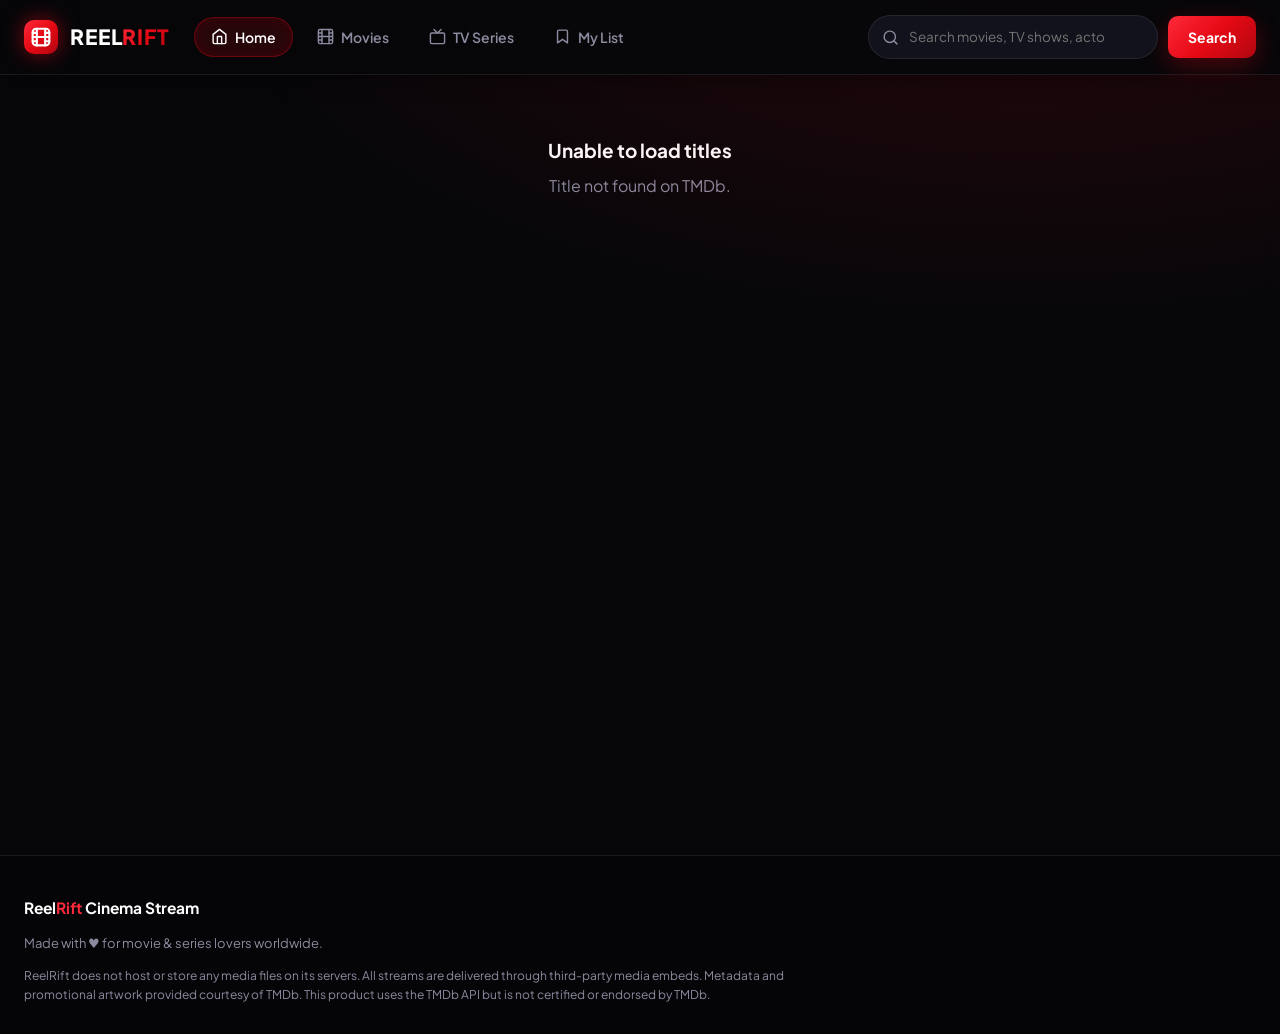
==== commit 626bdf61: "Make 100% mobile friendly: add mobile bottom navigation bar, eliminate horizontal zoom overflow, and" ====
--- a/index.html
+++ b/index.html
@@ -2,7 +2,7 @@
 <html lang="en">
 <head>
 <meta charset="utf-8" />
-<meta name="viewport" content="width=device-width, initial-scale=1, viewport-fit=cover" />
+<meta name="viewport" content="width=device-width, initial-scale=1.0, maximum-scale=5.0, viewport-fit=cover" />
 <title>ReelRift — Stream Movies &amp; TV Series in HD</title>
 <meta name="description" content="ReelRift is a premier dark streaming platform to discover and watch popular movies, trending blockbusters, and top-rated TV series with instant multi-server playback." />
 <meta name="keywords" content="movies, streaming, tv shows, watch series, cinema, free hd stream" />
@@ -124,6 +124,27 @@
   <div class="wrap" id="siteFooter"></div>
 </footer>
 
+<!-- Mobile Bottom Navigation Bar -->
+<nav class="mobile-bottom-nav" aria-label="Mobile Navigation">
+  <button data-nav="home" class="mobile-nav-btn active">
+    <svg viewBox="0 0 24 24" fill="none" stroke="currentColor" stroke-width="2" stroke-linecap="round" stroke-linejoin="round"><path d="m3 9 9-7 9 7v11a2 2 0 0 1-2 2H5a2 2 0 0 1-2-2z"></path><polyline points="9 22 9 12 15 12 15 22"></polyline></svg>
+    <span>Home</span>
+  </button>
+  <button data-nav="movies" class="mobile-nav-btn">
+    <svg viewBox="0 0 24 24" fill="none" stroke="currentColor" stroke-width="2" stroke-linecap="round" stroke-linejoin="round"><rect x="2" y="2" width="20" height="20" rx="2.18"></rect><line x1="7" y1="2" x2="7" y2="22"></line><line x1="17" y1="2" x2="17" y2="22"></line><line x1="2" y1="12" x2="22" y2="12"></line></svg>
+    <span>Movies</span>
+  </button>
+  <button data-nav="tv" class="mobile-nav-btn">
+    <svg viewBox="0 0 24 24" fill="none" stroke="currentColor" stroke-width="2" stroke-linecap="round" stroke-linejoin="round"><rect x="2" y="7" width="20" height="15" rx="2" ry="2"></rect><polyline points="17 2 12 7 7 2"></polyline></svg>
+    <span>TV Series</span>
+  </button>
+  <button data-nav="watchlist" class="mobile-nav-btn">
+    <svg viewBox="0 0 24 24" fill="none" stroke="currentColor" stroke-width="2" stroke-linecap="round" stroke-linejoin="round"><path d="m19 21-7-5-7 5V5a2 2 0 0 1 2-2h10a2 2 0 0 1 2 2z"></path></svg>
+    <span>My List</span>
+    <span class="badge-count mobile-badge-count" id="mobileWatchlistCount">0</span>
+  </button>
+</nav>
+
 <script src="/script.js"></script>
 </body>
 </html>
--- a/style.css
+++ b/style.css
@@ -41,7 +41,6 @@
 html, body {
   background-color: var(--bg);
   color: var(--text);
-  scroll-behavior: smooth;
 }
 
 body {
@@ -50,11 +49,23 @@
   line-height: 1.6;
   -webkit-font-smoothing: antialiased;
   -moz-osx-font-smoothing: grayscale;
-  background-image: 
-    radial-gradient(1400px 700px at 85% -15%, rgba(229, 9, 20, 0.16), transparent 70%),
-    radial-gradient(1000px 600px at 15% 40%, rgba(255, 42, 59, 0.05), transparent 60%);
-  background-attachment: fixed;
   overflow-x: hidden;
+  position: relative;
+}
+
+/* GPU-Accelerated Background Light (Zero Scroll Repaint Lag) */
+body::before {
+  content: "";
+  position: fixed;
+  top: 0;
+  left: 0;
+  width: 100vw;
+  height: 600px;
+  background: radial-gradient(1100px 500px at 80% -50px, rgba(229, 9, 20, 0.14), transparent 75%);
+  pointer-events: none;
+  z-index: 0;
+  transform: translateZ(0);
+  will-change: transform;
 }
 
 /* Scrollbar Styling */
@@ -101,12 +112,13 @@
   position: sticky;
   top: 0;
   z-index: 100;
-  backdrop-filter: blur(24px) saturate(160%);
-  -webkit-backdrop-filter: blur(24px) saturate(160%);
-  background: rgba(7, 7, 10, 0.85);
+  backdrop-filter: blur(12px);
+  -webkit-backdrop-filter: blur(12px);
+  background: rgba(7, 7, 10, 0.94);
   border-bottom: 1px solid var(--line);
-  box-shadow: 0 4px 30px rgba(0, 0, 0, 0.35);
-  transition: background 0.3s ease;
+  box-shadow: 0 4px 20px rgba(0, 0, 0, 0.4);
+  transform: translateZ(0);
+  will-change: transform;
 }
 
 .header-inner {
@@ -457,9 +469,8 @@
   font-weight: 600;
   padding: 4px 12px;
   border-radius: 999px;
-  background: rgba(255, 255, 255, 0.08);
-  backdrop-filter: blur(10px);
-  border: 1px solid rgba(255, 255, 255, 0.12);
+  background: var(--surface-2);
+  border: 1px solid var(--line);
   color: var(--text-secondary);
 }
 .pill.hot {
@@ -587,17 +598,19 @@
   overflow: hidden;
   background: var(--surface);
   border: 1px solid var(--line);
-  transition: transform 0.3s cubic-bezier(0.16, 1, 0.3, 1), 
-              border-color 0.3s cubic-bezier(0.16, 1, 0.3, 1), 
-              box-shadow 0.3s cubic-bezier(0.16, 1, 0.3, 1);
   box-shadow: var(--shadow-card);
   display: flex;
   flex-direction: column;
+  contain: layout paint;
+  content-visibility: auto;
+  contain-intrinsic-size: 180px 290px;
+  transform: translateZ(0);
+  transition: transform 0.22s ease, border-color 0.22s ease, box-shadow 0.22s ease;
 }
 .card:hover {
-  transform: translateY(-8px) scale(1.02);
+  transform: translateY(-6px);
   border-color: rgba(229, 9, 20, 0.65);
-  box-shadow: 0 20px 40px rgba(0, 0, 0, 0.65), var(--glow-subtle);
+  box-shadow: 0 16px 32px rgba(0, 0, 0, 0.6), var(--glow-subtle);
   z-index: 5;
 }
 .poster {
@@ -610,11 +623,10 @@
   width: 100%;
   height: 100%;
   object-fit: cover;
-  transition: transform 0.5s ease, filter 0.3s ease;
+  transition: transform 0.3s ease;
 }
 .card:hover .poster img {
-  transform: scale(1.06);
-  filter: contrast(1.04) brightness(0.9);
+  transform: scale(1.04);
 }
 .poster .noimg {
   display: flex;
@@ -629,14 +641,13 @@
   background: linear-gradient(180deg, var(--surface) 0%, var(--surface-2) 100%);
 }
 
-/* Floating Card Badges */
+/* Floating Card Badges (Optimized Solid High Contrast, No Blur Overhead) */
 .card-badge {
   position: absolute;
   top: 10px;
   right: 10px;
-  background: rgba(7, 7, 10, 0.85);
-  backdrop-filter: blur(8px);
-  border: 1px solid rgba(255, 255, 255, 0.14);
+  background: rgba(14, 14, 22, 0.94);
+  border: 1px solid rgba(255, 255, 255, 0.16);
   padding: 4px 8px;
   border-radius: 6px;
   font-size: 11.5px;
@@ -654,23 +665,22 @@
   right: auto;
   color: #fff;
   font-size: 10px;
-  background: rgba(229, 9, 20, 0.8);
-  border-color: rgba(229, 9, 20, 0.6);
+  background: var(--brand);
+  border-color: rgba(255, 255, 255, 0.2);
   letter-spacing: 0.05em;
 }
 
-/* Hover Quick Actions Overlay */
+/* Hover Quick Actions Overlay (Fast GPU opacity, No Backdrop-Filter Lag) */
 .card-hover-overlay {
   position: absolute;
   inset: 0;
-  background: rgba(7, 7, 10, 0.65);
-  backdrop-filter: blur(3px);
+  background: rgba(7, 7, 10, 0.72);
   opacity: 0;
   display: flex;
   align-items: center;
   justify-content: center;
   gap: 12px;
-  transition: opacity 0.25s ease;
+  transition: opacity 0.2s ease;
   z-index: 3;
 }
 .card:hover .card-hover-overlay {
@@ -698,8 +708,7 @@
   width: 38px;
   height: 38px;
   border-radius: 50%;
-  background: rgba(255, 255, 255, 0.15);
-  backdrop-filter: blur(10px);
+  background: rgba(22, 22, 32, 0.9);
   border: 1px solid rgba(255, 255, 255, 0.25);
   color: #fff;
   display: flex;
@@ -759,10 +768,11 @@
 }
 .player-ambient-glow {
   position: absolute;
-  inset: -20px;
+  inset: -10px;
   background-size: cover;
   background-position: center;
-  filter: blur(60px) opacity(0.35);
+  filter: blur(24px) opacity(0.3);
+  transform: translateZ(0);
   z-index: 0;
   pointer-events: none;
 }
@@ -1372,77 +1382,364 @@
 .res b { font-size: 14px; }
 .res small { color: var(--muted); display: block; }
 
-/* ---------- RESPONSIVE DESIGN ---------- */
+/* ---------- MOBILE BOTTOM NAVIGATION (NATIVE APP EXPERIENCE) ---------- */
+.mobile-bottom-nav {
+  display: none;
+}
+
+/* ---------- RESPONSIVE DESIGN & MOBILE OPTIMIZATIONS ---------- */
 @media (max-width: 860px) {
   .header-inner {
-    height: auto;
-    padding: 14px 0;
-    flex-wrap: wrap;
-    gap: 14px;
-  }
-  .nav {
-    order: 3;
-    width: 100%;
-    justify-content: space-around;
-    border-top: 1px solid var(--line);
-    padding-top: 10px;
-  }
-  .search-box {
-    order: 2;
-    margin-left: auto;
+    height: 64px;
+    gap: 16px;
   }
   .search-box input {
     width: 200px;
   }
   .search-box input:focus {
-    width: 240px;
+    width: 230px;
   }
   .detail-grid {
     grid-template-columns: 1fr;
-    padding: 22px;
+    padding: 24px;
   }
   .detail-poster {
-    max-width: 220px;
+    max-width: 200px;
     margin: 0 auto;
   }
+}
+
+@media (max-width: 768px) {
+  /* Prevent Any Horizontal Overflow */
+  html, body {
+    width: 100%;
+    max-width: 100vw;
+    overflow-x: hidden !important;
+  }
+  .wrap {
+    padding: 0 14px;
+    max-width: 100%;
+    box-sizing: border-box;
+  }
+  .main-content {
+    padding-bottom: 84px; /* Space for bottom nav */
+  }
+  footer.site-footer {
+    padding-bottom: 84px;
+  }
+
+  /* Compact Native-Feel Mobile Header */
+  .site-header {
+    height: 58px;
+  }
+  .header-inner {
+    height: 58px;
+    padding: 0 14px;
+    gap: 10px;
+    justify-content: space-between;
+  }
+  .nav {
+    display: none; /* Hidden from header: transferred to mobile-bottom-nav */
+  }
+  .logo {
+    font-size: 17px;
+    gap: 8px;
+  }
+  .logo-icon {
+    width: 28px;
+    height: 28px;
+    border-radius: 7px;
+  }
+  .logo-icon svg {
+    width: 16px;
+    height: 16px;
+  }
+  .search-box {
+    margin-left: auto;
+    position: relative;
+  }
+  .search-box input {
+    width: 155px;
+    padding: 7px 28px 7px 32px;
+    font-size: 12.5px;
+    border-radius: 999px;
+  }
+  .search-box input:focus {
+    width: 180px;
+  }
+  .search-icon {
+    left: 10px;
+    width: 14px;
+    height: 14px;
+  }
+  .clear-btn {
+    right: 10px;
+    font-size: 15px;
+  }
+
+  /* Live Search Dropdown for Mobile */
+  .live-search-dropdown {
+    position: fixed;
+    top: 58px;
+    left: 10px;
+    right: 10px;
+    width: auto;
+    max-width: calc(100vw - 20px);
+    box-sizing: border-box;
+    z-index: 1050;
+  }
+
+  /* Mobile Bottom Navigation Bar */
+  .mobile-bottom-nav {
+    display: flex;
+    position: fixed;
+    bottom: 0;
+    left: 0;
+    right: 0;
+    height: calc(56px + env(safe-area-inset-bottom, 0px));
+    padding-bottom: env(safe-area-inset-bottom, 0px);
+    background: rgba(10, 10, 16, 0.96);
+    backdrop-filter: blur(20px);
+    -webkit-backdrop-filter: blur(20px);
+    border-top: 1px solid var(--line-strong);
+    z-index: 1000;
+    align-items: center;
+    justify-content: space-around;
+    box-shadow: 0 -4px 25px rgba(0, 0, 0, 0.6);
+  }
+  .mobile-nav-btn {
+    display: flex;
+    flex-direction: column;
+    align-items: center;
+    justify-content: center;
+    background: none;
+    border: none;
+    color: var(--muted);
+    font-size: 10.5px;
+    font-weight: 600;
+    padding: 6px 0;
+    gap: 3px;
+    cursor: pointer;
+    position: relative;
+    width: 25%;
+    transition: color 0.15s;
+  }
+  .mobile-nav-btn svg {
+    width: 20px;
+    height: 20px;
+    stroke: currentColor;
+  }
+  .mobile-nav-btn.active {
+    color: var(--brand-bright);
+  }
+  .mobile-badge-count {
+    position: absolute;
+    top: 2px;
+    right: calc(50% - 18px);
+    font-size: 9px;
+    padding: 1px 5px;
+  }
+
+  /* Hero Section on Mobile */
   .hero {
-    min-height: 380px;
+    min-height: 320px;
+    margin: 12px auto 18px;
+    border-radius: 12px;
   }
   .hero-body {
-    padding: 24px;
-  }
-}
-
-@media (max-width: 580px) {
-  .wrap {
-    padding: 0 16px;
+    padding: 20px 14px;
+    max-width: 100%;
+  }
+  .hero-body h1 {
+    font-size: clamp(20px, 6vw, 25px);
+    line-height: 1.15;
+    margin-bottom: 8px;
+    word-break: break-word;
+    overflow-wrap: break-word;
+  }
+  .hero-body p {
+    font-size: 13px;
+    line-height: 1.45;
+    -webkit-line-clamp: 2;
+    margin-bottom: 14px;
+  }
+  .hero-pill-row {
+    gap: 6px;
+    margin-bottom: 10px;
+  }
+  .pill {
+    font-size: 10.5px;
+    padding: 2px 8px;
+  }
+  .hero-actions {
+    gap: 8px;
+    width: 100%;
+  }
+  .hero-actions .btn {
+    padding: 9px 12px;
+    font-size: 12.5px;
+    flex: 1;
+    justify-content: center;
+  }
+
+  /* 2-Column Clean Mobile Cards Grid */
+  .section {
+    margin: 22px 0;
+  }
+  .section-title {
+    font-size: 17px;
   }
   .grid {
+    grid-template-columns: repeat(2, minmax(0, 1fr)) !important;
+    gap: 10px;
+  }
+  .card-body {
+    padding: 8px 8px 10px;
+  }
+  .card-body h3 {
+    font-size: 13px;
+    line-height: 1.25;
+  }
+  .card-body small {
+    font-size: 11px;
+  }
+  .card-badge {
+    padding: 2px 6px;
+    font-size: 10px;
+    top: 6px;
+    right: 6px;
+  }
+  .card-badge.quality {
+    left: 6px;
+  }
+
+  /* Watch Page Responsive Controls */
+  .watch-container {
+    margin: 10px auto 20px;
+  }
+  .player-ambient-shell {
+    border-radius: 10px;
+  }
+  .player-toolbar {
+    padding: 12px 14px;
+    gap: 12px;
+    margin-top: 12px;
+    flex-direction: column;
+    align-items: stretch;
+  }
+  .player-title-info h2 {
+    font-size: 15.5px;
+  }
+  .player-title-info p {
+    font-size: 12px;
+  }
+  .servers-wrap {
+    gap: 6px;
+    width: 100%;
+  }
+  .servers-label {
+    width: 100%;
+    margin-bottom: 2px;
+    font-size: 11.5px;
+  }
+  .server-btn {
+    padding: 7px 10px;
+    font-size: 12px;
+    flex: 1;
+    justify-content: center;
+  }
+  .watch-actions-bar {
+    display: grid;
     grid-template-columns: repeat(2, 1fr);
-    gap: 12px;
-  }
-  .search-box {
+    gap: 8px;
     width: 100%;
-    order: 2;
-  }
-  .search-input-wrap {
+  }
+  .watch-actions-bar .btn {
+    padding: 8px 8px;
+    font-size: 12px;
     width: 100%;
-  }
-  .search-box input, .search-box input:focus {
-    width: 100%;
-  }
+    justify-content: center;
+  }
+  .detail-grid {
+    grid-template-columns: 1fr;
+    padding: 16px;
+    gap: 16px;
+    margin: 16px 0;
+  }
+  .detail-poster {
+    max-width: 160px;
+    margin: 0 auto;
+  }
+  .detail-content h1 {
+    font-size: 21px;
+    text-align: center;
+  }
+  .detail-tagline {
+    text-align: center;
+    font-size: 13px;
+  }
+  .detail-overview {
+    font-size: 13px;
+    line-height: 1.55;
+    margin: 12px 0 16px;
+  }
+  .meta-grid {
+    grid-template-columns: repeat(2, 1fr);
+    gap: 8px;
+  }
+  .meta-item {
+    padding: 8px 10px;
+  }
+  .meta-item span {
+    font-size: 10px;
+  }
+  .meta-item strong {
+    font-size: 12.5px;
+  }
+
+  /* TV Episodes List */
   .ep {
-    grid-template-columns: 110px 1fr;
-    gap: 12px;
+    grid-template-columns: 100px 1fr;
+    gap: 10px;
   }
   .ep .info {
-    padding: 10px 10px 10px 0;
+    padding: 8px 8px 8px 0;
   }
   .ep .info h4 {
-    font-size: 13.5px;
-  }
-  .player-toolbar {
-    flex-direction: column;
-    align-items: flex-start;
-  }
-}
+    font-size: 13px;
+    margin-bottom: 2px;
+  }
+  .ep .info small {
+    font-size: 11px;
+    margin-bottom: 2px;
+  }
+  .ep .info p {
+    font-size: 11.5px;
+    -webkit-line-clamp: 2;
+  }
+  .season-selector {
+    gap: 6px;
+    overflow-x: auto;
+    padding-bottom: 6px;
+    flex-wrap: nowrap;
+  }
+  .season-tab {
+    padding: 6px 14px;
+    font-size: 12px;
+    flex-shrink: 0;
+  }
+  .cast-grid {
+    grid-template-columns: repeat(auto-fill, minmax(75px, 1fr));
+    gap: 8px;
+  }
+  .cast-photo {
+    width: 46px;
+    height: 46px;
+  }
+  .cast-name {
+    font-size: 11px;
+  }
+  .cast-character {
+    font-size: 9.5px;
+  }
+}
